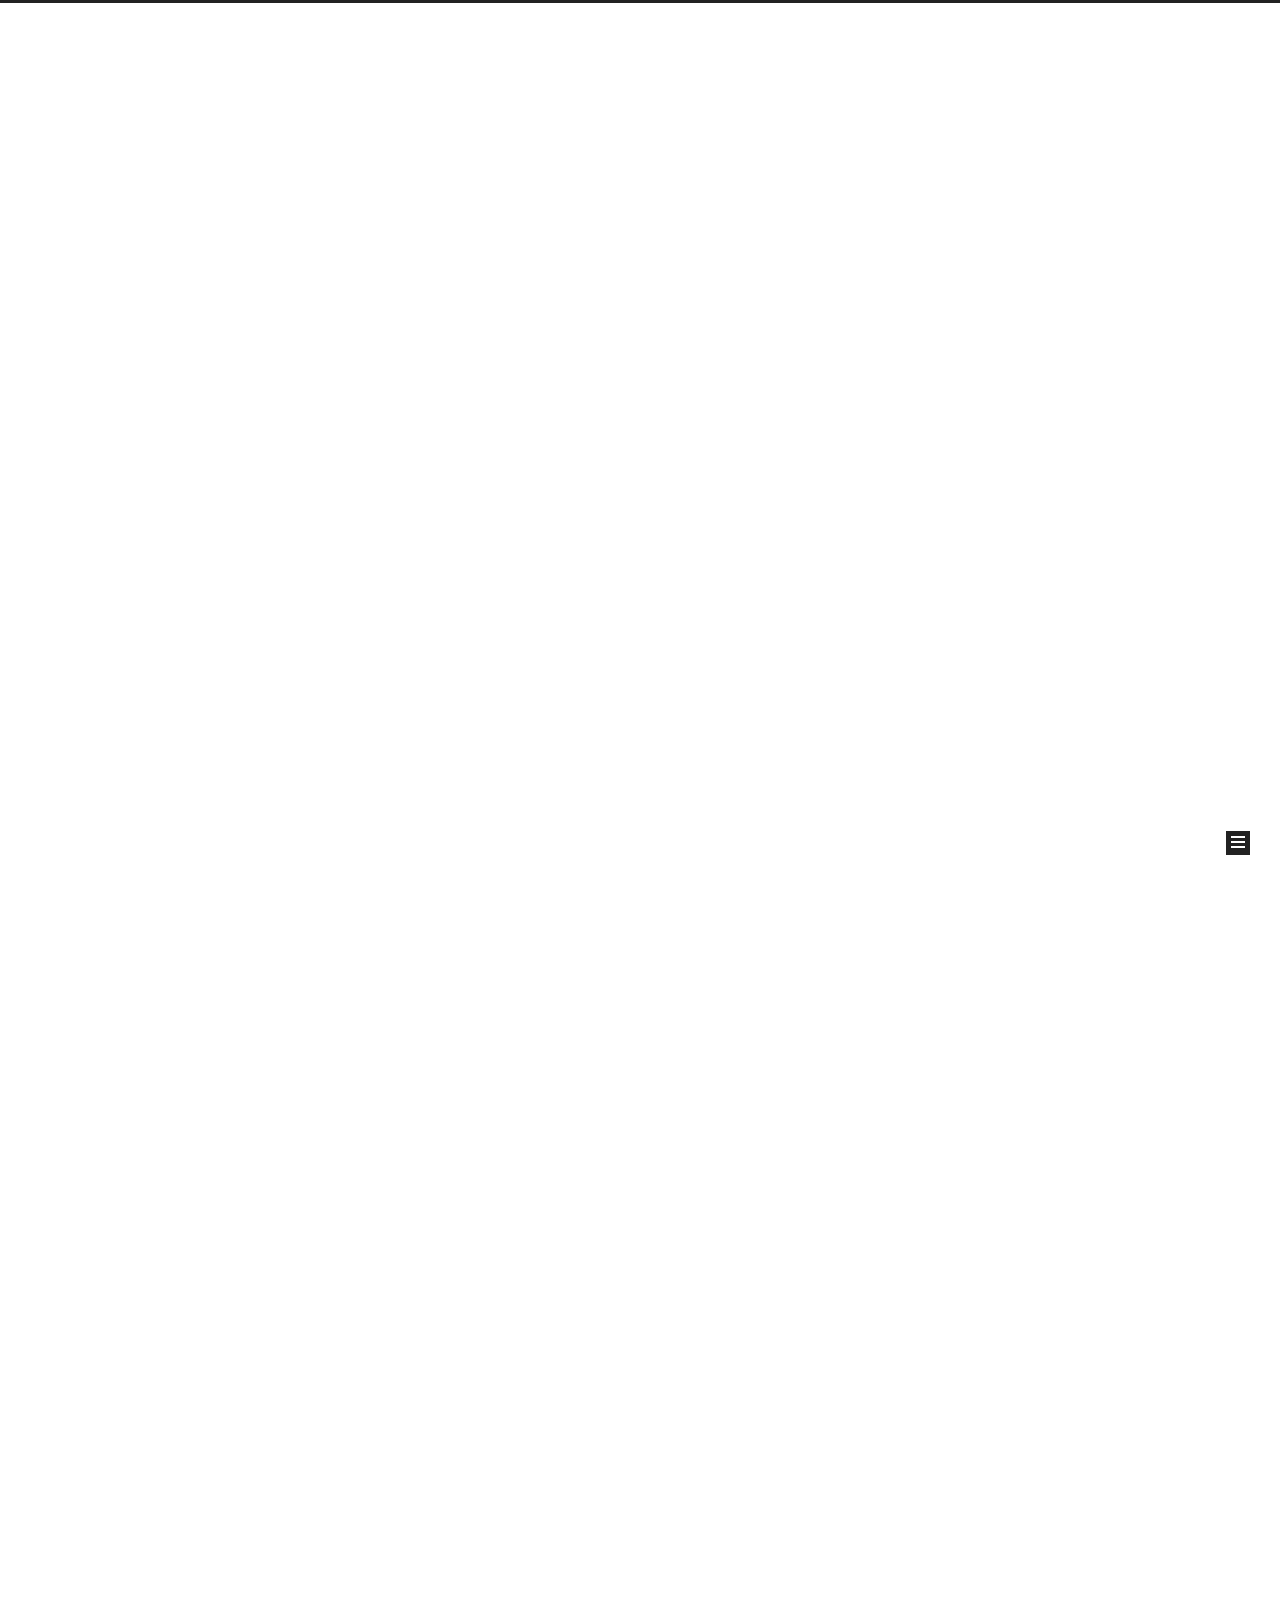
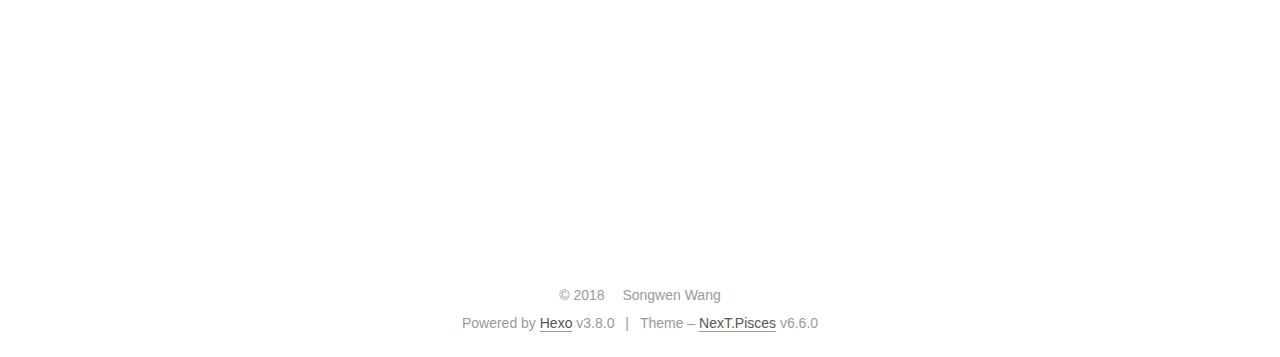
==== index.html @ d33f0f32 "Site updated: 2018-12-03 20:41:13" ====
<!DOCTYPE html>












  


<html class="theme-next pisces use-motion" lang="zh-Hans">
<head><meta name="generator" content="Hexo 3.8.0">
  <meta charset="UTF-8">
<meta http-equiv="X-UA-Compatible" content="IE=edge">
<meta name="viewport" content="width=device-width, initial-scale=1, maximum-scale=2">
<meta name="theme-color" content="#222">












<meta http-equiv="Cache-Control" content="no-transform">
<meta http-equiv="Cache-Control" content="no-siteapp">






















<link href="/lib/font-awesome/css/font-awesome.min.css?v=4.6.2" rel="stylesheet" type="text/css">

<link href="/css/main.css?v=6.6.0" rel="stylesheet" type="text/css">


  <link rel="apple-touch-icon" sizes="180x180" href="/images/apple-touch-icon-next.png?v=6.6.0">


  <link rel="icon" type="image/png" sizes="32x32" href="/images/favicon-32x32-next.png?v=6.6.0">


  <link rel="icon" type="image/png" sizes="16x16" href="/images/favicon-16x16-next.png?v=6.6.0">


  <link rel="mask-icon" href="/images/logo.svg?v=6.6.0" color="#222">









<script type="text/javascript" id="hexo.configurations">
  var NexT = window.NexT || {};
  var CONFIG = {
    root: '/',
    scheme: 'Pisces',
    version: '6.6.0',
    sidebar: {"position":"left","display":"post","offset":12,"b2t":false,"scrollpercent":false,"onmobile":false},
    fancybox: false,
    fastclick: false,
    lazyload: false,
    tabs: true,
    motion: {"enable":true,"async":false,"transition":{"post_block":"fadeIn","post_header":"slideDownIn","post_body":"slideDownIn","coll_header":"slideLeftIn","sidebar":"slideUpIn"}},
    algolia: {
      applicationID: '',
      apiKey: '',
      indexName: '',
      hits: {"per_page":10},
      labels: {"input_placeholder":"Search for Posts","hits_empty":"We didn't find any results for the search: ${query}","hits_stats":"${hits} results found in ${time} ms"}
    }
  };
</script>


  




  <meta name="description" content="消融了那些不切实际的臆想，也接受了很多难以为继的现实">
<meta property="og:type" content="website">
<meta property="og:title" content="Wang.T">
<meta property="og:url" content="http://yoursite.com/index.html">
<meta property="og:site_name" content="Wang.T">
<meta property="og:description" content="消融了那些不切实际的臆想，也接受了很多难以为继的现实">
<meta property="og:locale" content="zh-Hans">
<meta name="twitter:card" content="summary">
<meta name="twitter:title" content="Wang.T">
<meta name="twitter:description" content="消融了那些不切实际的臆想，也接受了很多难以为继的现实">






  <link rel="canonical" href="http://yoursite.com/">



<script type="text/javascript" id="page.configurations">
  CONFIG.page = {
    sidebar: "",
  };
</script>

  <title>Wang.T</title>
  











  <noscript>
  <style type="text/css">
    .use-motion .motion-element,
    .use-motion .brand,
    .use-motion .menu-item,
    .sidebar-inner,
    .use-motion .post-block,
    .use-motion .pagination,
    .use-motion .comments,
    .use-motion .post-header,
    .use-motion .post-body,
    .use-motion .collection-title { opacity: initial; }

    .use-motion .logo,
    .use-motion .site-title,
    .use-motion .site-subtitle {
      opacity: initial;
      top: initial;
    }

    .use-motion {
      .logo-line-before i { left: initial; }
      .logo-line-after i { right: initial; }
    }
  </style>
</noscript>

</head>

<body itemscope="" itemtype="http://schema.org/WebPage" lang="zh-Hans">

  
  
    
  

  <div class="container sidebar-position-left 
  page-home">
    <div class="headband"></div>

    <header id="header" class="header" itemscope="" itemtype="http://schema.org/WPHeader">
      <div class="header-inner"><div class="site-brand-wrapper">
  <div class="site-meta ">
    

    <div class="custom-logo-site-title">
      <a href="/" class="brand" rel="start">
        <span class="logo-line-before"><i></i></span>
        <span class="site-title">Wang.T</span>
        <span class="logo-line-after"><i></i></span>
      </a>
    </div>
    
  </div>

  <div class="site-nav-toggle">
    <button aria-label="Toggle navigation bar">
      <span class="btn-bar"></span>
      <span class="btn-bar"></span>
      <span class="btn-bar"></span>
    </button>
  </div>
</div>



<nav class="site-nav">
  
    <ul id="menu" class="menu">
      
        
        
        
          
          <li class="menu-item menu-item-home menu-item-active">

    
    
    
      
    

    

    <a href="/" rel="section"><i class="menu-item-icon fa fa-fw fa-home"></i> <br>Home</a>

  </li>
        
        
        
          
          <li class="menu-item menu-item-tags">

    
    
    
      
    

    

    <a href="/tags/" rel="section"><i class="menu-item-icon fa fa-fw fa-tags"></i> <br>Tags</a>

  </li>
        
        
        
          
          <li class="menu-item menu-item-categories">

    
    
    
      
    

    

    <a href="/categories/" rel="section"><i class="menu-item-icon fa fa-fw fa-th"></i> <br>Categories</a>

  </li>
        
        
        
          
          <li class="menu-item menu-item-archives">

    
    
    
      
    

    

    <a href="/archives/" rel="section"><i class="menu-item-icon fa fa-fw fa-archive"></i> <br>Archives</a>

  </li>

      
      
    </ul>
  

  

  
</nav>



  



</div>
    </header>

    


    <main id="main" class="main">
      <div class="main-inner">
        <div class="content-wrap">
          
            

          
          <div id="content" class="content">
            
  <section id="posts" class="posts-expand">
    
      

  

  
  
  

  

  <article class="post post-type-normal" itemscope="" itemtype="http://schema.org/Article">
  
  
  
  <div class="post-block">
    <link itemprop="mainEntityOfPage" href="http://yoursite.com/2018/12/03/翻转字符串里面的单词/">

    <span hidden itemprop="author" itemscope="" itemtype="http://schema.org/Person">
      <meta itemprop="name" content="Songwen Wang">
      <meta itemprop="description" content="消融了那些不切实际的臆想，也接受了很多难以为继的现实">
      <meta itemprop="image" content="/images/avatar.gif">
    </span>

    <span hidden itemprop="publisher" itemscope="" itemtype="http://schema.org/Organization">
      <meta itemprop="name" content="Wang.T">
    </span>

    
      <header class="post-header">

        
        
          <h1 class="post-title" itemprop="name headline">
                
                
                <a href="/2018/12/03/翻转字符串里面的单词/" class="post-title-link" itemprop="http://yoursite.com/index.html">翻转字符串里面的单词</a>
              
            
          </h1>
        

        <div class="post-meta">
          <span class="post-time">

            
            
            

            
              <span class="post-meta-item-icon">
                <i class="fa fa-calendar-o"></i>
              </span>
              
                <span class="post-meta-item-text">Posted on</span>
              

              
                
              

              <time title="Created: 2018-12-03 20:05:22 / Modified: 20:09:41" itemprop="dateCreated datePublished" datetime="2018-12-03T20:05:22+08:00">2018-12-03</time>
            

            
              

              
            
          </span>

          

          
            
          

          
          

          

          

          

        </div>
      </header>
    

    
    
    
    <div class="post-body" itemprop="articleBody">

      
      

      
        
          
            <p><strong>给定一个字符串，逐个翻转字符串中的每个单词。</strong></p>
<p><strong>示例:</strong>  </p>
<figure class="highlight plain"><table><tr><td class="gutter"><pre><span class="line">1</span><br><span class="line">2</span><br></pre></td><td class="code"><pre><span class="line">输入: &quot;the sky is blue&quot;.</span><br><span class="line">输出: &quot;blue is sky the&quot;.</span><br></pre></td></tr></table></figure>
<p><strong>说明:</strong></p>
<ul>
<li>无空格字符构成一个单词。</li>
<li>输入字符串可以在前面或者后面包含多余的空格，但是反转后的字符不能包括。</li>
<li>如果两个单词间有多余的空格，将反转后单词间的空格减少到只含一个。</li>
</ul>
<h4 id="题目分析："><a href="#题目分析：" class="headerlink" title="题目分析："></a>题目分析：</h4><p><strong>将字符串里面的单词翻转，并去除多余的空格；可以使用split()函数将字符串中的字符按空格“ ”分隔，然后从字符串的尾部开始将一个个单词加入新字符串中，并在每个单词之间加入空格。</strong></p>
<h4 id="代码实现"><a href="#代码实现" class="headerlink" title="代码实现:"></a>代码实现:</h4><figure class="highlight java"><table><tr><td class="gutter"><pre><span class="line">1</span><br><span class="line">2</span><br><span class="line">3</span><br><span class="line">4</span><br><span class="line">5</span><br><span class="line">6</span><br><span class="line">7</span><br><span class="line">8</span><br><span class="line">9</span><br><span class="line">10</span><br><span class="line">11</span><br><span class="line">12</span><br><span class="line">13</span><br><span class="line">14</span><br><span class="line">15</span><br><span class="line">16</span><br><span class="line">17</span><br><span class="line">18</span><br></pre></td><td class="code"><pre><span class="line"><span class="function"><span class="keyword">public</span> String <span class="title">reverseWords</span><span class="params">(String s)</span> </span>&#123;</span><br><span class="line">    <span class="keyword">if</span> (s == <span class="keyword">null</span> || s.length() == <span class="number">0</span>)</span><br><span class="line">        <span class="keyword">return</span> <span class="string">""</span>;</span><br><span class="line"></span><br><span class="line">    String[] string = s.split(<span class="string">" "</span>);</span><br><span class="line">    String res = <span class="string">""</span>;</span><br><span class="line"></span><br><span class="line">    <span class="keyword">for</span> (<span class="keyword">int</span> i = string.length - <span class="number">1</span>; i &gt;= <span class="number">0</span>; i--) &#123;</span><br><span class="line">        <span class="keyword">if</span> (!string[i].equals(<span class="string">""</span>))&#123;</span><br><span class="line">            <span class="keyword">if</span> (res.length() &gt; <span class="number">0</span>)&#123;</span><br><span class="line">                res += <span class="string">" "</span>;</span><br><span class="line">            &#125;</span><br><span class="line">            res += string[i];</span><br><span class="line">        &#125;</span><br><span class="line">    &#125;</span><br><span class="line"></span><br><span class="line">    <span class="keyword">return</span> res;</span><br><span class="line">&#125;</span><br></pre></td></tr></table></figure>
<h4 id="主函数："><a href="#主函数：" class="headerlink" title="主函数："></a>主函数：</h4><figure class="highlight java"><table><tr><td class="gutter"><pre><span class="line">1</span><br><span class="line">2</span><br><span class="line">3</span><br><span class="line">4</span><br><span class="line">5</span><br><span class="line">6</span><br></pre></td><td class="code"><pre><span class="line"><span class="function"><span class="keyword">public</span> <span class="keyword">static</span> <span class="keyword">void</span> <span class="title">main</span><span class="params">(String[] args)</span> </span>&#123;</span><br><span class="line">    S2 s = <span class="keyword">new</span> S2();</span><br><span class="line">    String string = <span class="string">"the sky is blue"</span>;</span><br><span class="line">    String res = s.reverseWords(string);</span><br><span class="line">    System.out.println(res);</span><br><span class="line">&#125;</span><br></pre></td></tr></table></figure>
<h4 id="运行结果："><a href="#运行结果：" class="headerlink" title="运行结果："></a>运行结果：</h4><p><strong>blue is sky the</strong></p>

          
        
      
    </div>

    

    
    
    

    

    
       
    
    

    

    <footer class="post-footer">
      

      

      

      
      
        <div class="post-eof"></div>
      
    </footer>
  </div>
  
  
  
  </article>


    
  </section>

  


          </div>
          

        </div>
        
          
  
  <div class="sidebar-toggle">
    <div class="sidebar-toggle-line-wrap">
      <span class="sidebar-toggle-line sidebar-toggle-line-first"></span>
      <span class="sidebar-toggle-line sidebar-toggle-line-middle"></span>
      <span class="sidebar-toggle-line sidebar-toggle-line-last"></span>
    </div>
  </div>

  <aside id="sidebar" class="sidebar">
    
    <div class="sidebar-inner">

      

      

      <section class="site-overview-wrap sidebar-panel sidebar-panel-active">
        <div class="site-overview">
          <div class="site-author motion-element" itemprop="author" itemscope="" itemtype="http://schema.org/Person">
            
              <p class="site-author-name" itemprop="name">Songwen Wang</p>
              <p class="site-description motion-element" itemprop="description">消融了那些不切实际的臆想，也接受了很多难以为继的现实</p>
          </div>

          
            <nav class="site-state motion-element">
              
                <div class="site-state-item site-state-posts">
                
                  <a href="/archives/">
                
                    <span class="site-state-item-count">1</span>
                    <span class="site-state-item-name">posts</span>
                  </a>
                </div>
              

              

              
            </nav>
          

          

          

          

          
          

          
            
          
          

        </div>
      </section>

      

      

    </div>
  </aside>


        
      </div>
    </main>

    <footer id="footer" class="footer">
      <div class="footer-inner">
        <div class="copyright">&copy; <span itemprop="copyrightYear">2018</span>
  <span class="with-love" id="animate">
    <i class="fa fa-user"></i>
  </span>
  <span class="author" itemprop="copyrightHolder">Songwen Wang</span>

  

  
</div>


  <div class="powered-by">Powered by <a href="https://hexo.io" class="theme-link" rel="noopener" target="_blank">Hexo</a> v3.8.0</div>



  <span class="post-meta-divider">|</span>



  <div class="theme-info">Theme – <a href="https://theme-next.org" class="theme-link" rel="noopener" target="_blank">NexT.Pisces</a> v6.6.0</div>




        








        
      </div>
    </footer>

    
      <div class="back-to-top">
        <i class="fa fa-arrow-up"></i>
        
      </div>
    

    
	
    

    
  </div>

  

<script type="text/javascript">
  if (Object.prototype.toString.call(window.Promise) !== '[object Function]') {
    window.Promise = null;
  }
</script>


























  
  
    <script type="text/javascript" src="/lib/jquery/index.js?v=2.1.3"></script>
  

  
  
    <script type="text/javascript" src="/lib/velocity/velocity.min.js?v=1.2.1"></script>
  

  
  
    <script type="text/javascript" src="/lib/velocity/velocity.ui.min.js?v=1.2.1"></script>
  


  


  <script type="text/javascript" src="/js/src/utils.js?v=6.6.0"></script>

  <script type="text/javascript" src="/js/src/motion.js?v=6.6.0"></script>



  
  


  <script type="text/javascript" src="/js/src/affix.js?v=6.6.0"></script>

  <script type="text/javascript" src="/js/src/schemes/pisces.js?v=6.6.0"></script>



  

  


  <script type="text/javascript" src="/js/src/bootstrap.js?v=6.6.0"></script>



  



  










  





  

  

  

  

  

  
  

  

  

  

  

  

  

</body>
</html>
---- css/main.css ----
/* normalize.css v3.0.2 | MIT License | git.io/normalize */
html {
  font-family: sans-serif; /* 1 */
  -ms-text-size-adjust: 100%; /* 2 */
  -webkit-text-size-adjust: 100%; /* 2 */
}
body {
  margin: 0;
}
article,
aside,
details,
figcaption,
figure,
footer,
header,
hgroup,
main,
menu,
nav,
section,
summary {
  display: block;
}
audio,
canvas,
progress,
video {
  display: inline-block; /* 1 */
  vertical-align: baseline; /* 2 */
}
audio:not([controls]) {
  display: none;
  height: 0;
}
[hidden],
template {
  display: none;
}
a {
  background-color: transparent;
}
a:active,
a:hover {
  outline: 0;
}
abbr[title] {
  border-bottom: 1px dotted;
}
b,
strong {
  font-weight: bold;
}
dfn {
  font-style: italic;
}
h1 {
  font-size: 2em;
  margin: 0.67em 0;
}
mark {
  background: #ff0;
  color: #000;
}
small {
  font-size: 80%;
}
sub,
sup {
  font-size: 75%;
  line-height: 0;
  position: relative;
  vertical-align: baseline;
}
sup {
  top: -0.5em;
}
sub {
  bottom: -0.25em;
}
img {
  border: 0;
}
svg:not(:root) {
  overflow: hidden;
}
figure {
  margin: 1em 40px;
}
hr {
  -moz-box-sizing: content-box;
  box-sizing: content-box;
  height: 0;
}
pre {
  overflow: auto;
}
code,
kbd,
pre,
samp {
  font-family: monospace, monospace;
  font-size: 1em;
}
button,
input,
optgroup,
select,
textarea {
  color: inherit; /* 1 */
  font: inherit; /* 2 */
  margin: 0; /* 3 */
}
button {
  overflow: visible;
}
button,
select {
  text-transform: none;
}
button,
html input[type="button"],
input[type="reset"],
input[type="submit"] {
  -webkit-appearance: button; /* 2 */
  cursor: pointer; /* 3 */
}
button[disabled],
html input[disabled] {
  cursor: default;
}
button::-moz-focus-inner,
input::-moz-focus-inner {
  border: 0;
  padding: 0;
}
input {
  line-height: normal;
}
input[type="checkbox"],
input[type="radio"] {
  box-sizing: border-box; /* 1 */
  padding: 0; /* 2 */
}
input[type="number"]::-webkit-inner-spin-button,
input[type="number"]::-webkit-outer-spin-button {
  height: auto;
}
input[type="search"] {
  -webkit-appearance: textfield; /* 1 */
  -moz-box-sizing: content-box;
  -webkit-box-sizing: content-box; /* 2 */
  box-sizing: content-box;
}
input[type="search"]::-webkit-search-cancel-button,
input[type="search"]::-webkit-search-decoration {
  -webkit-appearance: none;
}
fieldset {
  border: 1px solid #c0c0c0;
  margin: 0 2px;
  padding: 0.35em 0.625em 0.75em;
}
legend {
  border: 0; /* 1 */
  padding: 0; /* 2 */
}
textarea {
  overflow: auto;
}
optgroup {
  font-weight: bold;
}
table {
  border-collapse: collapse;
  border-spacing: 0;
}
td,
th {
  padding: 0;
}
::selection {
  background: #262a30;
  color: #fff;
}
body {
  position: relative;
  font-family: 'Lato', "PingFang SC", "Microsoft YaHei", sans-serif;
  font-size: 14px;
  line-height: 2;
  color: #555;
  background: #fff;
}
@media (max-width: 767px) {
  body {
    padding-right: 0 !important;
  }
}
@media (min-width: 768px) and (max-width: 991px) {
  body {
    padding-right: 0 !important;
  }
}
@media (min-width: 1200px) {
  body {
    font-size: 16px;
  }
}
h1,
h2,
h3,
h4,
h5,
h6 {
  margin: 0;
  padding: 0;
  font-weight: bold;
  line-height: 1.5;
  font-family: 'Lato', "PingFang SC", "Microsoft YaHei", sans-serif;
}
h1,
h2,
h3,
h4,
h5,
h6 {
  margin: 20px 0 15px;
}
h1 {
  font-size: 22px;
}
@media (max-width: 767px) {
  h1 {
    font-size: 18px;
  }
}
h2 {
  font-size: 20px;
}
@media (max-width: 767px) {
  h2 {
    font-size: 16px;
  }
}
h3 {
  font-size: 18px;
}
@media (max-width: 767px) {
  h3 {
    font-size: 14px;
  }
}
h4 {
  font-size: 16px;
}
@media (max-width: 767px) {
  h4 {
    font-size: 12px;
  }
}
h5 {
  font-size: 14px;
}
@media (max-width: 767px) {
  h5 {
    font-size: 10px;
  }
}
h6 {
  font-size: 12px;
}
@media (max-width: 767px) {
  h6 {
    font-size: 8px;
  }
}
p {
  margin: 0 0 20px 0;
}
a,
span.exturl {
  overflow-wrap: break-word;
  word-wrap: break-word;
  background-color: transparent;
  color: #555;
  text-decoration: none;
  outline: none;
  border-bottom: 1px solid #999;
  cursor: pointer;
}
a:hover,
span.exturl:hover {
  color: #222;
  border-bottom-color: #222;
}
blockquote {
  margin: 0;
  padding: 0;
}
img {
  display: block;
  margin: auto;
  max-width: 100%;
  height: auto;
}
hr {
  margin: 40px 0;
  height: 3px;
  border: none;
  background-color: #ddd;
  background-image: repeating-linear-gradient(-45deg, #fff, #fff 4px, transparent 4px, transparent 8px);
}
blockquote {
  padding: 0 15px;
  color: #666;
  border-left: 4px solid #ddd;
}
blockquote cite::before {
  content: "-";
  padding: 0 5px;
}
dt {
  font-weight: 700;
}
dd {
  margin: 0;
  padding: 0;
}
kbd {
  border: 1px solid #ccc;
  border-radius: 0.2em;
  box-shadow: 0.1em 0.1em 0.2em rgba(0,0,0,0.1);
  background-color: #f9f9f9;
  font-family: inherit;
  background-image: -webkit-linear-gradient(top, #eee, #fff, #eee);
  padding: 0.1em 0.3em;
  white-space: nowrap;
}
.text-left {
  text-align: left;
}
.text-center {
  text-align: center;
}
.text-right {
  text-align: right;
}
.text-justify {
  text-align: justify;
}
.text-nowrap {
  white-space: nowrap;
}
.text-lowercase {
  text-transform: lowercase;
}
.text-uppercase {
  text-transform: uppercase;
}
.text-capitalize {
  text-transform: capitalize;
}
.center-block {
  display: block;
  margin-left: auto;
  margin-right: auto;
}
.clearfix:before,
.clearfix:after {
  content: " ";
  display: table;
}
.clearfix:after {
  clear: both;
}
.pullquote {
  width: 45%;
}
.pullquote.left {
  float: left;
  margin-left: 5px;
  margin-right: 10px;
}
.pullquote.right {
  float: right;
  margin-left: 10px;
  margin-right: 5px;
}
.affix.affix.affix {
  position: fixed;
}
.translation {
  margin-top: -20px;
  font-size: 14px;
  color: #999;
}
.scrollbar-measure {
  width: 100px;
  height: 100px;
  overflow: scroll;
  position: absolute;
  top: -9999px;
}
.use-motion .motion-element {
  opacity: 0;
}
table {
  margin: 20px 0;
  width: 100%;
  border-collapse: collapse;
  border-spacing: 0;
  border: 1px solid #ddd;
  font-size: 14px;
  word-break: break-all;
}
table>tbody>tr:nth-of-type(odd) {
  background-color: #f9f9f9;
}
table>tbody>tr:hover {
  background-color: #f5f5f5;
}
caption,
th,
td {
  padding: 8px;
  text-align: left;
  vertical-align: middle;
  font-weight: normal;
}
th,
td {
  border-bottom: 3px solid #ddd;
  border-right: 1px solid #eee;
}
th {
  padding-bottom: 10px;
  font-weight: 700;
}
td {
  border-bottom-width: 1px;
}
html,
body {
  height: 100%;
}
.container {
  position: relative;
  min-height: 100%;
}
.header-inner {
  margin: 0 auto;
  padding: 100px 0 70px;
  width: 700px;
}
@media (min-width: 1200px) {
  .container .header-inner {
    width: 800px;
  }
}
@media (min-width: 1600px) {
  .container .header-inner {
    width: 900px;
  }
}
.main {
  padding-bottom: 150px;
}
.main-inner {
  margin: 0 auto;
  width: 700px;
}
@media (min-width: 1200px) {
  .container .main-inner {
    width: 800px;
  }
}
@media (min-width: 1600px) {
  .container .main-inner {
    width: 900px;
  }
}
.footer {
  position: absolute;
  left: 0;
  bottom: 0;
  width: 100%;
  min-height: 50px;
}
.footer-inner {
  box-sizing: border-box;
  margin: 20px auto;
  width: 700px;
}
@media (min-width: 1200px) {
  .container .footer-inner {
    width: 800px;
  }
}
@media (min-width: 1600px) {
  .container .footer-inner {
    width: 900px;
  }
}
pre,
.highlight {
  overflow: auto;
  margin: 20px 0;
  padding: 0;
  font-size: 14px;
  color: #4d4d4c;
  background: #f7f7f7;
  line-height: 1.6;
}
pre,
code {
  font-family: consolas, Menlo, "PingFang SC", "Microsoft YaHei", monospace;
}
code {
  overflow-wrap: break-word;
  word-wrap: break-word;
  padding: 2px 4px;
  color: #555;
  background: #eee;
  border-radius: 3px;
  font-size: 14px;
}
pre {
  padding: 10px;
}
pre code {
  padding: 0;
  color: #4d4d4c;
  background: none;
  text-shadow: none;
}
.highlight {
  border-radius: 1px;
}
.highlight pre {
  border: none;
  margin: 0;
  padding: 10px 0;
}
.highlight table {
  margin: 0;
  width: auto;
  border: none;
}
.highlight td {
  border: none;
  padding: 0;
}
.highlight figcaption {
  font-size: 1em;
  color: #4d4d4c;
  line-height: 1em;
  margin-bottom: 1em;
  margin: 0em;
  padding: 0.5em;
  background: #eee;
  border-bottom: 1px solid #e9e9e9;
}
.highlight figcaption:before,
.highlight figcaption:after {
  content: " ";
  display: table;
}
.highlight figcaption:after {
  clear: both;
}
.highlight figcaption a {
  float: right;
  color: #4d4d4c;
}
.highlight figcaption a:hover {
  border-bottom-color: #4d4d4c;
}
.highlight .gutter pre {
  padding-left: 10px;
  padding-right: 10px;
  color: #869194;
  text-align: right;
  background-color: #eff2f3;
}
.highlight .code pre {
  width: 100%;
  padding-left: 10px;
  padding-right: 10px;
  background-color: #f7f7f7;
}
.highlight .line {
  height: 20px;
}
.gutter {
  -webkit-user-select: none;
  -moz-user-select: none;
  -ms-user-select: none;
  user-select: none;
}
.gist table {
  width: auto;
}
.gist table td {
  border: none;
}
pre .deletion {
  background: #fdd;
}
pre .addition {
  background: #dfd;
}
pre .meta {
  color: #8959a8;
}
pre .comment {
  color: #8e908c;
}
pre .variable,
pre .attribute,
pre .tag,
pre .regexp,
pre .ruby .constant,
pre .xml .tag .title,
pre .xml .pi,
pre .xml .doctype,
pre .html .doctype,
pre .css .id,
pre .css .class,
pre .css .pseudo {
  color: #c82829;
}
pre .number,
pre .preprocessor,
pre .built_in,
pre .literal,
pre .params,
pre .constant,
pre .command {
  color: #f5871f;
}
pre .ruby .class .title,
pre .css .rules .attribute,
pre .string,
pre .value,
pre .inheritance,
pre .header,
pre .ruby .symbol,
pre .xml .cdata,
pre .special,
pre .number,
pre .formula {
  color: #718c00;
}
pre .title,
pre .css .hexcolor {
  color: #3e999f;
}
pre .function,
pre .python .decorator,
pre .python .title,
pre .ruby .function .title,
pre .ruby .title .keyword,
pre .perl .sub,
pre .javascript .title,
pre .coffeescript .title {
  color: #4271ae;
}
pre .keyword,
pre .javascript .function {
  color: #8959a8;
}
.posts-expand .post-body img.full-image {
  border: none;
}
.blockquote-center,
.page-home .post-type-quote blockquote,
.page-post-detail .post-type-quote blockquote {
  position: relative;
  margin: 40px 0;
  padding: 0;
  border-left: none;
  text-align: center;
}
.blockquote-center::before,
.page-home .post-type-quote blockquote::before,
.page-post-detail .post-type-quote blockquote::before,
.blockquote-center::after,
.page-home .post-type-quote blockquote::after,
.page-post-detail .post-type-quote blockquote::after {
  position: absolute;
  content: ' ';
  display: block;
  width: 100%;
  height: 24px;
  opacity: 0.2;
  background-repeat: no-repeat;
  background-position: 0 -6px;
  background-size: 22px 22px;
}
.blockquote-center::before,
.page-home .post-type-quote blockquote::before,
.page-post-detail .post-type-quote blockquote::before {
  top: -20px;
  background-image: url("../images/quote-l.svg");
  border-top: 1px solid #ccc;
}
.blockquote-center::after,
.page-home .post-type-quote blockquote::after,
.page-post-detail .post-type-quote blockquote::after {
  bottom: -20px;
  background-image: url("../images/quote-r.svg");
  border-bottom: 1px solid #ccc;
  background-position: 100% 8px;
}
.blockquote-center p,
.page-home .post-type-quote blockquote p,
.page-post-detail .post-type-quote blockquote p,
.blockquote-center div,
.page-home .post-type-quote blockquote div,
.page-post-detail .post-type-quote blockquote div {
  text-align: center;
}
.post .post-body .group-picture img {
  box-sizing: border-box;
  padding: 0 3px;
  border: none;
}
.post .group-picture-row {
  overflow: hidden;
  margin-top: 6px;
}
.post .group-picture-row:first-child {
  margin-top: 0;
}
.post .group-picture-column {
  float: left;
}
.page-post-detail .post-body .group-picture-column {
  float: none;
  margin-top: 10px;
  width: auto !important;
}
.page-post-detail .post-body .group-picture-column img {
  margin: 0 auto;
}
.page-archive .group-picture-container {
  overflow: hidden;
}
.page-archive .group-picture-row {
  float: left;
}
.page-archive .group-picture-row:first-child {
  margin-top: 6px;
}
.page-archive .group-picture-column {
  max-width: 150px;
  max-height: 150px;
}
.post-body .note {
  position: relative;
  padding: 15px;
  margin-bottom: 20px;
  border: 1px solid #eee;
  border-left-width: 5px;
  border-radius: 3px;
}
.post-body .note h2,
.post-body .note h3,
.post-body .note h4,
.post-body .note h5,
.post-body .note h6 {
  margin-top: 0;
  margin-bottom: 0;
  border-bottom: initial;
  padding-top: 0 !important;
}
.post-body .note p:first-child,
.post-body .note ul:first-child,
.post-body .note ol:first-child,
.post-body .note table:first-child,
.post-body .note pre:first-child,
.post-body .note blockquote:first-child {
  margin-top: 0;
}
.post-body .note p:last-child,
.post-body .note ul:last-child,
.post-body .note ol:last-child,
.post-body .note table:last-child,
.post-body .note pre:last-child,
.post-body .note blockquote:last-child {
  margin-bottom: 0;
}
.post-body .note.default {
  border-left-color: #777;
}
.post-body .note.default h2,
.post-body .note.default h3,
.post-body .note.default h4,
.post-body .note.default h5,
.post-body .note.default h6 {
  color: #777;
}
.post-body .note.primary {
  border-left-color: #6f42c1;
}
.post-body .note.primary h2,
.post-body .note.primary h3,
.post-body .note.primary h4,
.post-body .note.primary h5,
.post-body .note.primary h6 {
  color: #6f42c1;
}
.post-body .note.info {
  border-left-color: #428bca;
}
.post-body .note.info h2,
.post-body .note.info h3,
.post-body .note.info h4,
.post-body .note.info h5,
.post-body .note.info h6 {
  color: #428bca;
}
.post-body .note.success {
  border-left-color: #5cb85c;
}
.post-body .note.success h2,
.post-body .note.success h3,
.post-body .note.success h4,
.post-body .note.success h5,
.post-body .note.success h6 {
  color: #5cb85c;
}
.post-body .note.warning {
  border-left-color: #f0ad4e;
}
.post-body .note.warning h2,
.post-body .note.warning h3,
.post-body .note.warning h4,
.post-body .note.warning h5,
.post-body .note.warning h6 {
  color: #f0ad4e;
}
.post-body .note.danger {
  border-left-color: #d9534f;
}
.post-body .note.danger h2,
.post-body .note.danger h3,
.post-body .note.danger h4,
.post-body .note.danger h5,
.post-body .note.danger h6 {
  color: #d9534f;
}
.post-body .label {
  display: inline;
  padding: 0 2px;
  white-space: nowrap;
}
.post-body .label.default {
  background-color: #f0f0f0;
}
.post-body .label.primary {
  background-color: #efe6f7;
}
.post-body .label.info {
  background-color: #e5f2f8;
}
.post-body .label.success {
  background-color: #e7f4e9;
}
.post-body .label.warning {
  background-color: #fcf6e1;
}
.post-body .label.danger {
  background-color: #fae8eb;
}
.post-body .tabs {
  position: relative;
  display: block;
  margin-bottom: 20px;
  padding-top: 10px;
}
.post-body .tabs ul.nav-tabs {
  margin: 0;
  padding: 0;
  display: flex;
  margin-bottom: -1px;
}
@media (max-width: 413px) {
  .post-body .tabs ul.nav-tabs {
    display: block;
    margin-bottom: 5px;
  }
}
.post-body .tabs ul.nav-tabs li.tab {
  list-style-type: none !important;
  margin: 0 0.25em 0 0;
  border-top: 3px solid transparent;
  border-left: 1px solid transparent;
  border-right: 1px solid transparent;
}
@media (max-width: 413px) {
  .post-body .tabs ul.nav-tabs li.tab {
    margin: initial;
    border-top: 1px solid transparent;
    border-left: 3px solid transparent;
    border-right: 1px solid transparent;
    border-bottom: 1px solid transparent;
  }
}
.post-body .tabs ul.nav-tabs li.tab a {
  outline: 0;
  border-bottom: initial;
  display: block;
  line-height: 1.8em;
  padding: 0.25em 0.75em;
  transition-duration: 0.2s;
  transition-timing-function: ease-out;
  transition-delay: 0s;
}
.post-body .tabs ul.nav-tabs li.tab a i {
  width: 1.285714285714286em;
}
.post-body .tabs ul.nav-tabs li.tab.active {
  border-top: 3px solid #fc6423;
  border-left: 1px solid #ddd;
  border-right: 1px solid #ddd;
  background-color: #fff;
}
@media (max-width: 413px) {
  .post-body .tabs ul.nav-tabs li.tab.active {
    border-top: 1px solid #ddd;
    border-left: 3px solid #fc6423;
    border-right: 1px solid #ddd;
    border-bottom: 1px solid #ddd;
  }
}
.post-body .tabs ul.nav-tabs li.tab.active a {
  cursor: default;
  color: #555;
}
.post-body .tabs .tab-content {
  background-color: #fff;
}
.post-body .tabs .tab-content .tab-pane {
  border: 1px solid #ddd;
  padding: 20px 20px 0 20px;
}
.post-body .tabs .tab-content .tab-pane:not(.active) {
  display: none !important;
}
.post-body .tabs .tab-content .tab-pane.active {
  display: block !important;
}
.btn {
  display: inline-block;
  padding: 0 20px;
  font-size: 14px;
  color: #fff;
  background: #222;
  border: 2px solid #222;
  text-decoration: none;
  border-radius: 0;
  transition-property: background-color;
  transition-duration: 0.2s;
  transition-timing-function: ease-in-out;
  transition-delay: 0s;
  line-height: 2;
}
.btn:hover {
  border-color: #222;
  color: #222;
  background: #fff;
}
.btn +.btn {
  margin: 0 0 8px 8px;
}
.btn .fa-fw {
  width: 1.285714285714286em;
  text-align: left;
}
.btn-bar {
  display: block;
  width: 22px;
  height: 2px;
  background: #555;
  border-radius: 1px;
}
.btn-bar+.btn-bar {
  margin-top: 4px;
}
.pagination {
  margin: 120px 0 40px;
  text-align: center;
  border-top: 1px solid #eee;
}
.page-number-basic,
.pagination .prev,
.pagination .next,
.pagination .page-number,
.pagination .space {
  display: inline-block;
  position: relative;
  top: -1px;
  margin: 0 10px;
  padding: 0 11px;
}
@media (max-width: 767px) {
  .page-number-basic,
  .pagination .prev,
  .pagination .next,
  .pagination .page-number,
  .pagination .space {
    margin: 0 5px;
  }
}
.pagination .prev,
.pagination .next,
.pagination .page-number {
  border-bottom: 0;
  border-top: 1px solid #eee;
  transition-property: border-color;
  transition-duration: 0.2s;
  transition-timing-function: ease-in-out;
  transition-delay: 0s;
}
.pagination .prev:hover,
.pagination .next:hover,
.pagination .page-number:hover {
  border-top-color: #222;
}
.pagination .space {
  padding: 0;
  margin: 0;
}
.pagination .prev {
  margin-left: 0;
}
.pagination .next {
  margin-right: 0;
}
.pagination .page-number.current {
  color: #fff;
  background: #ccc;
  border-top-color: #ccc;
}
@media (max-width: 767px) {
  .pagination {
    border-top: none;
  }
  .pagination .prev,
  .pagination .next,
  .pagination .page-number {
    margin-bottom: 10px;
    border-top: 0;
    border-bottom: 1px solid #eee;
    padding: 0 10px;
  }
  .pagination .prev:hover,
  .pagination .next:hover,
  .pagination .page-number:hover {
    border-bottom-color: #222;
  }
}
.comments {
  margin: 60px 20px 0;
}
.tag-cloud {
  text-align: center;
}
.tag-cloud a {
  display: inline-block;
  margin: 10px;
}
.back-to-top {
  box-sizing: border-box;
  position: fixed;
  bottom: -100px;
  right: 30px;
  z-index: 1050;
  padding: 0 6px;
  width: 24px;
  background: #222;
  font-size: 12px;
  opacity: 1;
  color: #fff;
  cursor: pointer;
  text-align: center;
  -webkit-transform: translateZ(0);
  transition-property: bottom;
  transition-duration: 0.2s;
  transition-timing-function: ease-in-out;
  transition-delay: 0s;
}
@media (min-width: 768px) and (max-width: 991px) {
  .back-to-top {
    display: none !important;
  }
}
@media (max-width: 767px) {
  .back-to-top {
    display: none !important;
  }
}
.back-to-top.back-to-top-on {
  bottom: 19px;
}
.header {
  background: transparent;
}
.header-inner {
  position: relative;
}
.headband {
  height: 3px;
  background: #222;
}
.site-meta {
  margin: 0;
  text-align: center;
}
@media (max-width: 767px) {
  .site-meta {
    text-align: center;
  }
}
.brand {
  position: relative;
  display: inline-block;
  padding: 0 40px;
  color: #fff;
  background: #222;
  border-bottom: none;
}
.brand:hover {
  color: #fff;
}
.logo {
  display: inline-block;
  margin-right: 5px;
  line-height: 36px;
  vertical-align: top;
}
.site-title {
  display: inline-block;
  vertical-align: top;
  line-height: 36px;
  font-size: 20px;
  font-weight: normal;
  font-family: 'Lato', "PingFang SC", "Microsoft YaHei", sans-serif;
}
.site-subtitle {
  margin-top: 10px;
  font-size: 13px;
  color: #999;
}
.use-motion .brand {
  opacity: 0;
}
.use-motion .logo,
.use-motion .site-title,
.use-motion .site-subtitle {
  opacity: 0;
  position: relative;
  top: -10px;
}
.site-nav-toggle {
  display: none;
  position: absolute;
  top: 10px;
  left: 10px;
}
@media (max-width: 767px) {
  .site-nav-toggle {
    display: block;
  }
}
.site-nav-toggle button {
  margin-top: 2px;
  padding: 9px 10px;
  background: transparent;
  border: none;
}
@media (max-width: 767px) {
  .site-nav {
    display: none;
    margin: 0 -10px;
    padding: 0 10px;
    clear: both;
    border-top: 1px solid #ddd;
  }
}
@media (min-width: 768px) and (max-width: 991px) {
  .site-nav {
    display: block !important;
  }
}
@media (min-width: 992px) {
  .site-nav {
    display: block !important;
  }
}
.menu {
  margin-top: 20px;
  padding-left: 0;
  text-align: center;
}
.menu .menu-item {
  display: inline-block;
  margin: 0 10px;
  list-style: none;
}
@media screen and (max-width: 767px) {
  .menu .menu-item {
    margin-top: 10px;
  }
}
.menu .menu-item a,
.menu .menu-item span.exturl {
  display: block;
  font-size: 13px;
  line-height: inherit;
  border-bottom: 1px solid transparent;
  transition-property: border-color;
  transition-duration: 0.2s;
  transition-timing-function: ease-in-out;
  transition-delay: 0s;
}
.menu .menu-item a:hover,
.menu .menu-item span.exturl:hover {
  border-bottom-color: #222;
}
.menu .menu-item .fa {
  margin-right: 5px;
}
.use-motion .menu-item {
  opacity: 0;
}
.post-body {
  overflow-wrap: break-word;
  word-wrap: break-word;
  font-family: 'Lato', "PingFang SC", "Microsoft YaHei", sans-serif;
}
.post-body .exturl .fa {
  font-size: 14px;
  margin-left: 4px;
}
.post-body .fancybox img {
  display: block !important;
  margin: 0 auto;
  cursor: pointer;
  cursor: zoom-in;
  cursor: -webkit-zoom-in;
}
.post-body .image-caption,
.post-body .figure .caption {
  margin: -20px auto 15px;
  text-align: center;
  font-size: 14px;
  color: #999;
  font-weight: bold;
  line-height: 1;
}
.post-sticky-flag {
  display: inline-block;
  font-size: 16px;
  -ms-transform: rotate(30deg);
  -webkit-transform: rotate(30deg);
  -moz-transform: rotate(30deg);
  -ms-transform: rotate(30deg);
  -o-transform: rotate(30deg);
  transform: rotate(30deg);
}
.use-motion .post-block,
.use-motion .pagination,
.use-motion .comments {
  opacity: 0;
}
.use-motion .post-header {
  opacity: 0;
}
.use-motion .post-body {
  opacity: 0;
}
.use-motion .collection-title {
  opacity: 0;
}
.posts-expand {
  padding-top: 40px;
}
@media (max-width: 767px) {
  .posts-expand {
    margin: 0 20px;
  }
  .post-body pre .gutter pre {
    padding-right: 10px;
  }
  .post-body .highlight {
    margin-left: 0px;
    margin-right: 0px;
    padding: 0;
  }
  .post-body .highlight .gutter pre {
    padding-right: 10px;
  }
}
@media (min-width: 992px) {
  .posts-expand .post-body {
    text-align: justify;
  }
}
.posts-expand .post-body h2,
.posts-expand .post-body h3,
.posts-expand .post-body h4,
.posts-expand .post-body h5,
.posts-expand .post-body h6 {
  padding-top: 10px;
}
.posts-expand .post-body h2 .header-anchor,
.posts-expand .post-body h3 .header-anchor,
.posts-expand .post-body h4 .header-anchor,
.posts-expand .post-body h5 .header-anchor,
.posts-expand .post-body h6 .header-anchor {
  float: right;
  margin-left: 10px;
  color: #ccc;
  border-bottom-style: none;
  visibility: hidden;
}
.posts-expand .post-body h2 .header-anchor:hover,
.posts-expand .post-body h3 .header-anchor:hover,
.posts-expand .post-body h4 .header-anchor:hover,
.posts-expand .post-body h5 .header-anchor:hover,
.posts-expand .post-body h6 .header-anchor:hover {
  color: inherit;
}
.posts-expand .post-body h2:hover .header-anchor,
.posts-expand .post-body h3:hover .header-anchor,
.posts-expand .post-body h4:hover .header-anchor,
.posts-expand .post-body h5:hover .header-anchor,
.posts-expand .post-body h6:hover .header-anchor {
  visibility: visible;
}
.posts-expand .post-body ul li {
  list-style: circle;
}
.posts-expand .post-body img {
  box-sizing: border-box;
  margin: auto;
  padding: 3px;
  border: 1px solid #ddd;
}
.posts-expand .post-body .fancybox img {
  margin: 0 auto 25px;
}
.posts-expand .post-body img {
  margin: 0 auto 25px;
}
@media (max-width: 767px) {
  .posts-collapse {
    margin: 0 20px;
  }
  .posts-collapse .post-title,
  .posts-collapse .post-meta {
    display: block;
    width: auto;
    text-align: left;
  }
}
.posts-collapse {
  position: relative;
  z-index: 1010;
  margin-left: 55px;
}
.posts-collapse::after {
  content: " ";
  position: absolute;
  top: 20px;
  left: 0;
  margin-left: -2px;
  width: 4px;
  height: 100%;
  background: #f5f5f5;
  z-index: -1;
}
@media (max-width: 767px) {
  .posts-collapse {
    margin: 0 20px;
  }
}
.posts-collapse .collection-title {
  position: relative;
  margin: 60px 0;
}
.posts-collapse .collection-title h1,
.posts-collapse .collection-title h2 {
  margin-left: 20px;
}
.posts-collapse .collection-title small {
  color: #bbb;
  margin-left: 5px;
}
.posts-collapse .collection-title::before {
  content: " ";
  position: absolute;
  left: 0;
  top: 50%;
  margin-left: -4px;
  margin-top: -4px;
  width: 8px;
  height: 8px;
  background: #bbb;
  border-radius: 50%;
}
.posts-collapse .post {
  margin: 30px 0;
}
.posts-collapse .post-header {
  position: relative;
  transition-duration: 0.2s;
  transition-timing-function: ease-in-out;
  transition-delay: 0s;
  transition-property: border;
  border-bottom: 1px dashed #ccc;
}
.posts-collapse .post-header::before {
  content: " ";
  position: absolute;
  left: 0;
  top: 12px;
  width: 6px;
  height: 6px;
  margin-left: -4px;
  background: #bbb;
  border-radius: 50%;
  border: 1px solid #fff;
  transition-duration: 0.2s;
  transition-timing-function: ease-in-out;
  transition-delay: 0s;
  transition-property: background;
}
.posts-collapse .post-header:hover {
  border-bottom-color: #666;
}
.posts-collapse .post-header:hover::before {
  background: #222;
}
.posts-collapse .post-meta {
  position: absolute;
  font-size: 12px;
  left: 20px;
  top: 5px;
}
.posts-collapse .post-comments-count {
  display: none;
}
.posts-collapse .post-title {
  margin-left: 60px;
  font-size: 16px;
  font-weight: normal;
  line-height: inherit;
}
.posts-collapse .post-title::after {
  margin-left: 3px;
  opacity: 0.6;
}
.posts-collapse .post-title a,
.posts-collapse .post-title span.exturl {
  color: #666;
  border-bottom: none;
}
.page-home .post-type-quote .post-header,
.page-post-detail .post-type-quote .post-header,
.page-home .post-type-quote .post-tags,
.page-post-detail .post-type-quote .post-tags {
  display: none;
}
.posts-expand .post-title {
  overflow-wrap: break-word;
  word-wrap: break-word;
  text-align: center;
  font-weight: 400;
}
.posts-expand .post-title-link {
  display: inline-block;
  position: relative;
  color: #555;
  border-bottom: none;
  line-height: 1.2;
  vertical-align: top;
}
.posts-expand .post-title-link::before {
  content: "";
  position: absolute;
  width: 100%;
  height: 2px;
  bottom: 0;
  left: 0;
  background-color: #000;
  visibility: hidden;
  -webkit-transform: scaleX(0);
  -moz-transform: scaleX(0);
  -ms-transform: scaleX(0);
  -o-transform: scaleX(0);
  transform: scaleX(0);
  transition-duration: 0.2s;
  transition-timing-function: ease-in-out;
  transition-delay: 0s;
}
.posts-expand .post-title-link:hover::before {
  visibility: visible;
  -webkit-transform: scaleX(1);
  -moz-transform: scaleX(1);
  -ms-transform: scaleX(1);
  -o-transform: scaleX(1);
  transform: scaleX(1);
}
.posts-expand .post-title-link .fa {
  font-size: 20px;
  margin-left: 5px;
}
.posts-expand .post-meta {
  margin: 3px 0 60px 0;
  color: #999;
  font-family: 'Lato', "PingFang SC", "Microsoft YaHei", sans-serif;
  font-size: 12px;
  text-align: center;
}
.posts-expand .post-meta .post-category-list {
  display: inline-block;
  margin: 0;
  padding: 3px;
}
.posts-expand .post-meta .post-category-list-link {
  color: #999;
}
.posts-expand .post-meta .post-description {
  font-size: 14px;
  margin-top: 2px;
}
.posts-expand .post-meta time {
  border-bottom: 1px dashed #999;
  cursor: help;
}
.post-meta-divider {
  margin: 0 0.5em;
}
.post-meta-item-icon {
  margin-right: 3px;
}
@media (min-width: 768px) and (max-width: 991px) {
  .post-meta-item-icon {
    display: inline-block;
  }
}
@media (max-width: 767px) {
  .post-meta-item-icon {
    display: inline-block;
  }
}
@media (min-width: 768px) and (max-width: 991px) {
  .post-meta-item-text {
    display: none;
  }
}
@media (max-width: 767px) {
  .post-meta-item-text {
    display: none;
  }
}
.post-button {
  margin-top: 40px;
}
.posts-expand .post-tags {
  margin-top: 40px;
  text-align: center;
}
.posts-expand .post-tags a {
  display: inline-block;
  margin-right: 10px;
  font-size: 13px;
}
.post-nav {
  display: table;
  margin-top: 15px;
  width: 100%;
  border-top: 1px solid #eee;
}
.post-nav-divider {
  display: table-cell;
  width: 10%;
}
.post-nav-item {
  display: table-cell;
  padding: 10px 0 0 0;
  width: 45%;
  vertical-align: top;
}
.post-nav-item a {
  position: relative;
  display: block;
  line-height: 25px;
  font-size: 14px;
  color: #555;
  border-bottom: none;
}
.post-nav-item a:hover {
  color: #222;
  border-bottom: none;
}
.post-nav-item a:active {
  top: 2px;
}
.post-nav-item .fa {
  position: absolute;
  top: 8px;
  left: 0;
  font-size: 12px;
}
.post-nav-next a {
  padding-left: 15px;
}
.post-nav-prev {
  text-align: right;
}
.post-nav-prev a {
  padding-right: 15px;
}
.post-nav-prev .fa {
  right: 0;
  left: auto;
}
.posts-expand .post-eof {
  display: block;
  margin: 80px auto 60px;
  width: 8%;
  height: 1px;
  background: #ccc;
  text-align: center;
}
.post:last-child .post-eof.post-eof.post-eof {
  display: none;
}
.post-gallery {
  display: table;
  table-layout: fixed;
  width: 100%;
  border-collapse: separate;
}
.post-gallery-row {
  display: table-row;
}
.post-gallery .post-gallery-img {
  display: table-cell;
  text-align: center;
  vertical-align: middle;
  border: none;
}
.post-gallery .post-gallery-img img {
  max-width: 100%;
  max-height: 100%;
  border: none;
}
.fancybox-close,
.fancybox-close:hover {
  border: none;
}
.rtl.post-body p,
.rtl.post-body a,
.rtl.post-body h1,
.rtl.post-body h2,
.rtl.post-body h3,
.rtl.post-body h4,
.rtl.post-body h5,
.rtl.post-body h6,
.rtl.post-body li,
.rtl.post-body ul,
.rtl.post-body ol {
  direction: rtl;
  font-family: UKIJ Ekran;
}
.rtl.post-title {
  font-family: UKIJ Ekran;
}
.sidebar {
  position: fixed;
  right: 0;
  top: 0;
  bottom: 0;
  width: 0;
  z-index: 1040;
  box-shadow: inset 0 2px 6px #000;
  background: #222;
  -webkit-transform: translateZ(0);
}
.sidebar a,
.sidebar .exturl {
  color: #999;
  border-bottom-color: #555;
}
.sidebar a:hover,
.sidebar .exturl:hover {
  color: #eee;
}
@media (min-width: 768px) and (max-width: 991px) {
  .sidebar {
    display: none !important;
  }
}
@media (max-width: 767px) {
  .sidebar {
    display: none !important;
  }
}
.sidebar-inner {
  position: relative;
  padding: 20px 10px;
  color: #999;
  text-align: center;
}
.site-overview-wrap {
  overflow: hidden;
}
.site-overview {
  overflow-y: auto;
  overflow-x: hidden;
}
.sidebar-toggle {
  position: fixed;
  right: 30px;
  bottom: 45px;
  width: 14px;
  height: 14px;
  padding: 5px;
  background: #222;
  line-height: 0;
  z-index: 1050;
  cursor: pointer;
  -webkit-transform: translateZ(0);
}
@media (min-width: 768px) and (max-width: 991px) {
  .sidebar-toggle {
    display: none !important;
  }
}
@media (max-width: 767px) {
  .sidebar-toggle {
    display: none !important;
  }
}
.sidebar-toggle-line {
  position: relative;
  display: inline-block;
  vertical-align: top;
  height: 2px;
  width: 100%;
  background: #fff;
  margin-top: 3px;
}
.sidebar-toggle-line:first-child {
  margin-top: 0;
}
.site-author-image {
  display: block;
  margin: 0 auto;
  padding: 2px;
  max-width: 96px;
  height: auto;
  border: 2px solid #333;
  opacity: 1;
}
.site-author-name {
  margin: 5px 0 0;
  text-align: center;
  color: #f5f5f5;
  font-weight: normal;
}
.site-description {
  margin-top: 5px;
  text-align: center;
  font-size: 14px;
  color: #999;
}
.site-state {
  overflow: hidden;
  line-height: 1.4;
  white-space: nowrap;
  text-align: center;
}
.site-state-item {
  display: inline-block;
  padding: 0 15px;
  border-left: 1px solid #333;
}
.site-state-item:first-child {
  border-left: none;
}
.site-state-item a {
  border-bottom: none;
}
.site-state-item-count {
  display: block;
  text-align: center;
  color: inherit;
  font-weight: 600;
  font-size: 18px;
}
.site-state-item-name {
  font-size: 13px;
  color: inherit;
}
.feed-link {
  margin-top: 20px;
}
.feed-link a {
  display: inline-block;
  padding: 0 15px;
  color: #fc6423;
  border: 1px solid #fc6423;
  border-radius: 4px;
}
.feed-link a i {
  color: #fc6423;
  font-size: 14px;
}
.feed-link a:hover {
  color: #fff;
  background: #fc6423;
}
.feed-link a:hover i {
  color: #fff;
}
.links-of-author {
  margin-top: 20px;
}
.links-of-author a,
.links-of-author .exturl {
  display: inline-block;
  vertical-align: middle;
  margin-right: 10px;
  margin-bottom: 10px;
  border-bottom-color: #555;
  font-size: 13px;
}
.links-of-author a:before,
.links-of-author .exturl:before {
  display: inline-block;
  vertical-align: middle;
  margin-right: 3px;
  content: " ";
  width: 4px;
  height: 4px;
  border-radius: 50%;
  background: #4f60b0;
}
.links-of-blogroll {
  font-size: 13px;
}
.links-of-blogroll-title {
  margin-top: 20px;
  font-size: 14px;
  font-weight: 600;
}
.links-of-blogroll-list {
  margin: 0;
  padding: 0;
  list-style: none;
}
.links-of-blogroll-item {
  padding: 2px 10px;
}
.links-of-blogroll-item a,
.links-of-blogroll-item span.exturl {
  max-width: 280px;
  box-sizing: border-box;
  display: inline-block;
  overflow: hidden;
  white-space: nowrap;
  text-overflow: ellipsis;
}
.sidebar-nav {
  margin: 0 0 20px;
  padding-left: 0;
}
.sidebar-nav li {
  display: inline-block;
  cursor: pointer;
  border-bottom: 1px solid transparent;
  font-size: 14px;
  color: #555;
}
.sidebar-nav li:hover {
  color: #f5f5f5;
}
.page-post-detail .sidebar-nav-toc {
  padding: 0 5px;
}
.page-post-detail .sidebar-nav-overview {
  margin-left: 10px;
}
.sidebar-nav .sidebar-nav-active {
  color: #87daff;
  border-bottom-color: #87daff;
}
.sidebar-nav .sidebar-nav-active:hover {
  color: #87daff;
}
.sidebar-panel {
  display: none;
}
.sidebar-panel-active {
  display: block;
}
.post-toc-empty {
  font-size: 14px;
  color: #666;
}
.post-toc-wrap {
  overflow: hidden;
}
.post-toc {
  overflow: auto;
}
.post-toc ol {
  margin: 0;
  padding: 0 2px 5px 10px;
  text-align: left;
  list-style: none;
  font-size: 14px;
}
.post-toc ol > ol {
  padding-left: 0;
}
.post-toc ol a {
  transition-duration: 0.2s;
  transition-timing-function: ease-in-out;
  transition-delay: 0s;
  transition-property: all;
  color: #999;
  border-bottom-color: #555;
}
.post-toc ol a:hover {
  color: #ccc;
  border-bottom-color: #ccc;
}
.post-toc .nav-item {
  overflow: hidden;
  text-overflow: ellipsis;
  white-space: nowrap;
  line-height: 1.8;
}
.post-toc .nav .nav-child {
  display: none;
}
.post-toc .nav .active > .nav-child {
  display: block;
}
.post-toc .nav .active-current > .nav-child {
  display: block;
}
.post-toc .nav .active-current > .nav-child > .nav-item {
  display: block;
}
.post-toc .nav .active > a {
  color: #87daff;
  border-bottom-color: #87daff;
}
.post-toc .nav .active-current > a {
  color: #87daff;
}
.post-toc .nav .active-current > a:hover {
  color: #87daff;
}
.footer {
  font-size: 14px;
  color: #999;
}
.footer img {
  border: none;
}
.footer-inner {
  text-align: center;
}
.with-love {
  display: inline-block;
  margin: 0 5px;
  color: #808080;
}
.powered-by,
.theme-info {
  display: inline-block;
}
.cc-license {
  margin-top: 10px;
  text-align: center;
}
.cc-license .cc-opacity {
  opacity: 0.7;
  border-bottom: none;
}
.cc-license .cc-opacity:hover {
  opacity: 0.9;
}
.cc-license img {
  display: inline-block;
}
@-moz-keyframes iconAnimate {
  0%, 100% {
    -webkit-transform: scale(1);
    -moz-transform: scale(1);
    -ms-transform: scale(1);
    -o-transform: scale(1);
    transform: scale(1);
  }
  10%, 30% {
    -webkit-transform: scale(0.9);
    -moz-transform: scale(0.9);
    -ms-transform: scale(0.9);
    -o-transform: scale(0.9);
    transform: scale(0.9);
  }
  20%, 40%, 60%, 80% {
    -webkit-transform: scale(1.1);
    -moz-transform: scale(1.1);
    -ms-transform: scale(1.1);
    -o-transform: scale(1.1);
    transform: scale(1.1);
  }
  50%, 70% {
    -webkit-transform: scale(1.1);
    -moz-transform: scale(1.1);
    -ms-transform: scale(1.1);
    -o-transform: scale(1.1);
    transform: scale(1.1);
  }
}
@-webkit-keyframes iconAnimate {
  0%, 100% {
    -webkit-transform: scale(1);
    -moz-transform: scale(1);
    -ms-transform: scale(1);
    -o-transform: scale(1);
    transform: scale(1);
  }
  10%, 30% {
    -webkit-transform: scale(0.9);
    -moz-transform: scale(0.9);
    -ms-transform: scale(0.9);
    -o-transform: scale(0.9);
    transform: scale(0.9);
  }
  20%, 40%, 60%, 80% {
    -webkit-transform: scale(1.1);
    -moz-transform: scale(1.1);
    -ms-transform: scale(1.1);
    -o-transform: scale(1.1);
    transform: scale(1.1);
  }
  50%, 70% {
    -webkit-transform: scale(1.1);
    -moz-transform: scale(1.1);
    -ms-transform: scale(1.1);
    -o-transform: scale(1.1);
    transform: scale(1.1);
  }
}
@-o-keyframes iconAnimate {
  0%, 100% {
    -webkit-transform: scale(1);
    -moz-transform: scale(1);
    -ms-transform: scale(1);
    -o-transform: scale(1);
    transform: scale(1);
  }
  10%, 30% {
    -webkit-transform: scale(0.9);
    -moz-transform: scale(0.9);
    -ms-transform: scale(0.9);
    -o-transform: scale(0.9);
    transform: scale(0.9);
  }
  20%, 40%, 60%, 80% {
    -webkit-transform: scale(1.1);
    -moz-transform: scale(1.1);
    -ms-transform: scale(1.1);
    -o-transform: scale(1.1);
    transform: scale(1.1);
  }
  50%, 70% {
    -webkit-transform: scale(1.1);
    -moz-transform: scale(1.1);
    -ms-transform: scale(1.1);
    -o-transform: scale(1.1);
    transform: scale(1.1);
  }
}
@keyframes iconAnimate {
  0%, 100% {
    -webkit-transform: scale(1);
    -moz-transform: scale(1);
    -ms-transform: scale(1);
    -o-transform: scale(1);
    transform: scale(1);
  }
  10%, 30% {
    -webkit-transform: scale(0.9);
    -moz-transform: scale(0.9);
    -ms-transform: scale(0.9);
    -o-transform: scale(0.9);
    transform: scale(0.9);
  }
  20%, 40%, 60%, 80% {
    -webkit-transform: scale(1.1);
    -moz-transform: scale(1.1);
    -ms-transform: scale(1.1);
    -o-transform: scale(1.1);
    transform: scale(1.1);
  }
  50%, 70% {
    -webkit-transform: scale(1.1);
    -moz-transform: scale(1.1);
    -ms-transform: scale(1.1);
    -o-transform: scale(1.1);
    transform: scale(1.1);
  }
}
.fa {
  font-family: FontAwesome !important;
}
.local-search-pop-overlay {
  position: fixed;
  width: 100%;
  height: 100%;
  top: 0;
  left: 0;
  z-index: 2080;
  background-color: rgba(0,0,0,0.3);
}
.local-search-popup {
  display: none;
  position: fixed;
  top: 10%;
  left: 50%;
  margin-left: -350px;
  width: 700px;
  height: 80%;
  padding: 0;
  background: #fff;
  color: #333;
  z-index: 9999;
  border-radius: 5px;
}
@media (max-width: 767px) {
  .local-search-popup {
    padding: 0;
    top: 0;
    left: 0;
    margin: 0;
    width: 100%;
    height: 100%;
    border-radius: 0;
  }
}
.local-search-popup ul.search-result-list {
  padding: 0;
  margin: 0 5px;
}
.local-search-popup p.search-result {
  border-bottom: 1px dashed #ccc;
  padding: 5px 0;
}
.local-search-popup a.search-result-title {
  font-weight: bold;
  font-size: 16px;
}
.local-search-popup .search-keyword {
  border-bottom: 1px dashed #f00;
  font-weight: bold;
  color: #f00;
}
.local-search-popup .local-search-header {
  padding: 5px;
  height: 36px;
  background: #f5f5f5;
  border-top-left-radius: 5px;
  border-top-right-radius: 5px;
}
.local-search-popup #local-search-result {
  overflow: auto;
  position: relative;
  padding: 5px 25px;
  height: calc(100% - 55px);
}
.local-search-popup .local-search-input-wrapper {
  display: inline-block;
  width: calc(100% - 90px);
  height: 36px;
  line-height: 36px;
  padding: 0 5px;
}
.local-search-popup .local-search-input-wrapper input {
  padding: 8px 0;
  height: 20px;
  display: block;
  width: 100%;
  outline: none;
  border: none;
  background: transparent;
  vertical-align: middle;
}
.local-search-popup .search-icon,
.local-search-popup .popup-btn-close {
  display: inline-block;
  font-size: 18px;
  color: #999;
  height: 36px;
  width: 18px;
  padding-left: 10px;
  padding-right: 10px;
}
.local-search-popup .search-icon {
  float: left;
}
.local-search-popup .popup-btn-close {
  border-left: 1px solid #eee;
  float: right;
  cursor: pointer;
}
.local-search-popup #no-result {
  position: absolute;
  left: 50%;
  top: 50%;
  -webkit-transform: translate(-50%, -50%);
  -webkit-transform: translate(-50%, -50%);
  -moz-transform: translate(-50%, -50%);
  -ms-transform: translate(-50%, -50%);
  -o-transform: translate(-50%, -50%);
  transform: translate(-50%, -50%);
  color: #ccc;
}
.site-uv,
.site-pv,
.page-pv {
  display: inline-block;
}
.site-uv .busuanzi-value,
.site-pv .busuanzi-value,
.page-pv .busuanzi-value {
  margin: 0 5px;
}
.page-archive .archive-page-counter {
  position: relative;
  top: 3px;
  left: 20px;
}
@media (max-width: 767px) {
  .page-archive .archive-page-counter {
    top: 5px;
  }
}
.page-archive .posts-collapse .archive-move-on {
  position: absolute;
  top: 11px;
  left: 0;
  margin-left: -6px;
  width: 10px;
  height: 10px;
  opacity: 0.5;
  background: #555;
  border: 1px solid #fff;
  border-radius: 50%;
}
.page-archive .fa {
  font-size: 15px;
  margin-left: 5px;
}
.category-all-page .category-all-title {
  text-align: center;
}
.category-all-page .category-all {
  margin-top: 20px;
}
.category-all-page .category-list {
  margin: 0;
  padding: 0;
  list-style: none;
}
.category-all-page .category-list-item {
  margin: 5px 10px;
}
.category-all-page .category-list-count {
  color: #bbb;
}
.category-all-page .category-list-count:before {
  display: inline;
  content: " (";
}
.category-all-page .category-list-count:after {
  display: inline;
  content: ") ";
}
.category-all-page .category-list-child {
  padding-left: 10px;
}
#schedule ul#event-list {
  padding-left: 30px;
}
#schedule ul#event-list hr {
  margin: 20px 0 45px 0 !important;
  background: #222;
}
#schedule ul#event-list hr:after {
  display: inline-block;
  content: 'NOW';
  background: #222;
  color: #fff;
  font-weight: bold;
  text-align: right;
  padding: 0 5px;
}
#schedule ul#event-list li.event {
  margin: 20px 0px;
  background: #f9f9f9;
  padding-left: 10px;
  min-height: 40px;
}
#schedule ul#event-list li.event h2.event-summary {
  margin: 0;
  padding-bottom: 3px;
}
#schedule ul#event-list li.event h2.event-summary:before {
  display: inline-block;
  font-family: FontAwesome;
  font-size: 8px;
  content: '\f111';
  vertical-align: middle;
  margin-right: 25px;
  color: #bbb;
}
#schedule ul#event-list li.event span.event-relative-time {
  display: inline-block;
  font-size: 12px;
  font-weight: 400;
  padding-left: 12px;
  color: #bbb;
}
#schedule ul#event-list li.event span.event-details {
  display: block;
  color: #bbb;
  margin-left: 56px;
  padding-top: 3px;
  padding-bottom: 6px;
  text-indent: -24px;
  line-height: 18px;
}
#schedule ul#event-list li.event span.event-details:before {
  text-indent: 0;
  display: inline-block;
  width: 14px;
  font-family: FontAwesome;
  text-align: center;
  margin-right: 9px;
  color: #bbb;
}
#schedule ul#event-list li.event span.event-details.event-location:before {
  content: '\f041';
}
#schedule ul#event-list li.event span.event-details.event-duration:before {
  content: '\f017';
}
#schedule ul#event-list li.event-past {
  background: #fcfcfc;
  padding: 15px 0 15px 10px;
}
#schedule ul#event-list li.event-past > * {
  opacity: 0.9;
}
#schedule ul#event-list li.event-past h2.event-summary {
  color: #bbb;
}
#schedule ul#event-list li.event-past h2.event-summary:before {
  color: #dfdfdf;
}
#schedule ul#event-list li.event-now {
  background: #222;
  color: #fff;
  padding: 15px 0 15px 10px;
}
#schedule ul#event-list li.event-now h2.event-summary:before {
  -webkit-transform: scale(1.2);
  -moz-transform: scale(1.2);
  -ms-transform: scale(1.2);
  -o-transform: scale(1.2);
  transform: scale(1.2);
  color: #fff;
  animation: dot-flash 1s alternate infinite ease-in-out;
}
#schedule ul#event-list li.event-now * {
  color: #fff !important;
}
#schedule ul#event-list li.event-future {
  background: #222;
  color: #fff;
  padding: 15px 0 15px 10px;
}
#schedule ul#event-list li.event-future h2.event-summary:before {
  -webkit-transform: scale(1.2);
  -moz-transform: scale(1.2);
  -ms-transform: scale(1.2);
  -o-transform: scale(1.2);
  transform: scale(1.2);
  color: #fff;
  animation: dot-flash 1s alternate infinite ease-in-out;
}
#schedule ul#event-list li.event-future * {
  color: #fff !important;
}
@-moz-keyframes dot-flash {
  from {
    opacity: 1;
    -webkit-transform: scale(1.1);
    -moz-transform: scale(1.1);
    -ms-transform: scale(1.1);
    -o-transform: scale(1.1);
    transform: scale(1.1);
  }
  to {
    opacity: 0;
    -webkit-transform: scale(1);
    -moz-transform: scale(1);
    -ms-transform: scale(1);
    -o-transform: scale(1);
    transform: scale(1);
  }
}
@-webkit-keyframes dot-flash {
  from {
    opacity: 1;
    -webkit-transform: scale(1.1);
    -moz-transform: scale(1.1);
    -ms-transform: scale(1.1);
    -o-transform: scale(1.1);
    transform: scale(1.1);
  }
  to {
    opacity: 0;
    -webkit-transform: scale(1);
    -moz-transform: scale(1);
    -ms-transform: scale(1);
    -o-transform: scale(1);
    transform: scale(1);
  }
}
@-o-keyframes dot-flash {
  from {
    opacity: 1;
    -webkit-transform: scale(1.1);
    -moz-transform: scale(1.1);
    -ms-transform: scale(1.1);
    -o-transform: scale(1.1);
    transform: scale(1.1);
  }
  to {
    opacity: 0;
    -webkit-transform: scale(1);
    -moz-transform: scale(1);
    -ms-transform: scale(1);
    -o-transform: scale(1);
    transform: scale(1);
  }
}
@keyframes dot-flash {
  from {
    opacity: 1;
    -webkit-transform: scale(1.1);
    -moz-transform: scale(1.1);
    -ms-transform: scale(1.1);
    -o-transform: scale(1.1);
    transform: scale(1.1);
  }
  to {
    opacity: 0;
    -webkit-transform: scale(1);
    -moz-transform: scale(1);
    -ms-transform: scale(1);
    -o-transform: scale(1);
    transform: scale(1);
  }
}
.page-post-detail .sidebar-toggle-line {
  background: #87daff;
}
.page-post-detail .comments {
  overflow: hidden;
}
ul.breadcrumb {
  list-style: none;
  margin: 1em 0;
  padding: 0 2em;
  text-align: center;
  font-size: 12px;
}
ul.breadcrumb li {
  display: inline;
}
ul.breadcrumb li+li:before {
  padding: 0.5em;
  font-weight: normal;
  content: "/\00a0";
}
ul.breadcrumb li+li:last-child {
  font-weight: bold;
}
@media (max-width: 767px) {
  .header-inner,
  .container .main-inner,
  .footer-inner {
    width: auto;
  }
}
embed {
  display: block;
  margin: 0px auto 25px auto;
}
.custom-logo .site-meta-headline {
  text-align: center;
}
.custom-logo .brand {
  background: none;
}
.custom-logo .site-title {
  margin: 10px auto 0;
  font-size: 24px;
  color: #222;
}
.custom-logo .site-title a {
  border: none;
}
.custom-logo-image {
  margin: 0 auto;
  padding: 5px;
  max-width: 150px;
  background: #fff;
}
@media (max-width: 767px) {
  .site-nav {
    position: absolute;
    left: 0;
    top: 52px;
    margin: 0;
    width: 100%;
    padding: 0;
    background: #fff;
    border-bottom: 1px solid #ddd;
    z-index: 1030;
  }
}
@media (max-width: 767px) {
  .menu {
    text-align: left;
  }
}
.menu-item-active a,
.menu .menu-item a:hover,
.menu .menu-item span.exturl:hover {
  border-bottom-color: #222 !important;
  color: #222;
}
@media (max-width: 767px) {
  .menu-item-active a,
  .menu .menu-item a:hover,
  .menu .menu-item span.exturl:hover {
    border-bottom: 1px dotted #ddd !important;
  }
}
@media (max-width: 767px) {
  .menu .menu-item {
    display: block;
    margin: 0 10px;
    vertical-align: top;
  }
}
.menu .menu-item .badge {
  display: inline-block;
  padding: 1px 4px;
  margin-left: 5px;
  font-weight: 700;
  line-height: 1;
  text-align: center;
  white-space: nowrap;
  background-color: #eee;
}
@media (max-width: 767px) {
  .menu .menu-item .badge {
    float: right;
    margin: 0.35em 0 0 0;
  }
}
@media (max-width: 767px) {
  .menu .menu-item br {
    display: none;
  }
}
@media (max-width: 767px) {
  .menu .menu-item a,
  .menu .menu-item span.exturl {
    padding: 5px 10px;
  }
}
@media (hover: none) {
  .menu .menu-item a:hover,
  .menu .menu-item span.exturl:hover {
    border-bottom-color: transparent !important;
  }
}
.menu .menu-item .fa {
  margin-right: 0;
}
.site-search form {
  display: none;
}
.links-of-blogroll-inline .links-of-blogroll-item {
  display: inline-block;
}
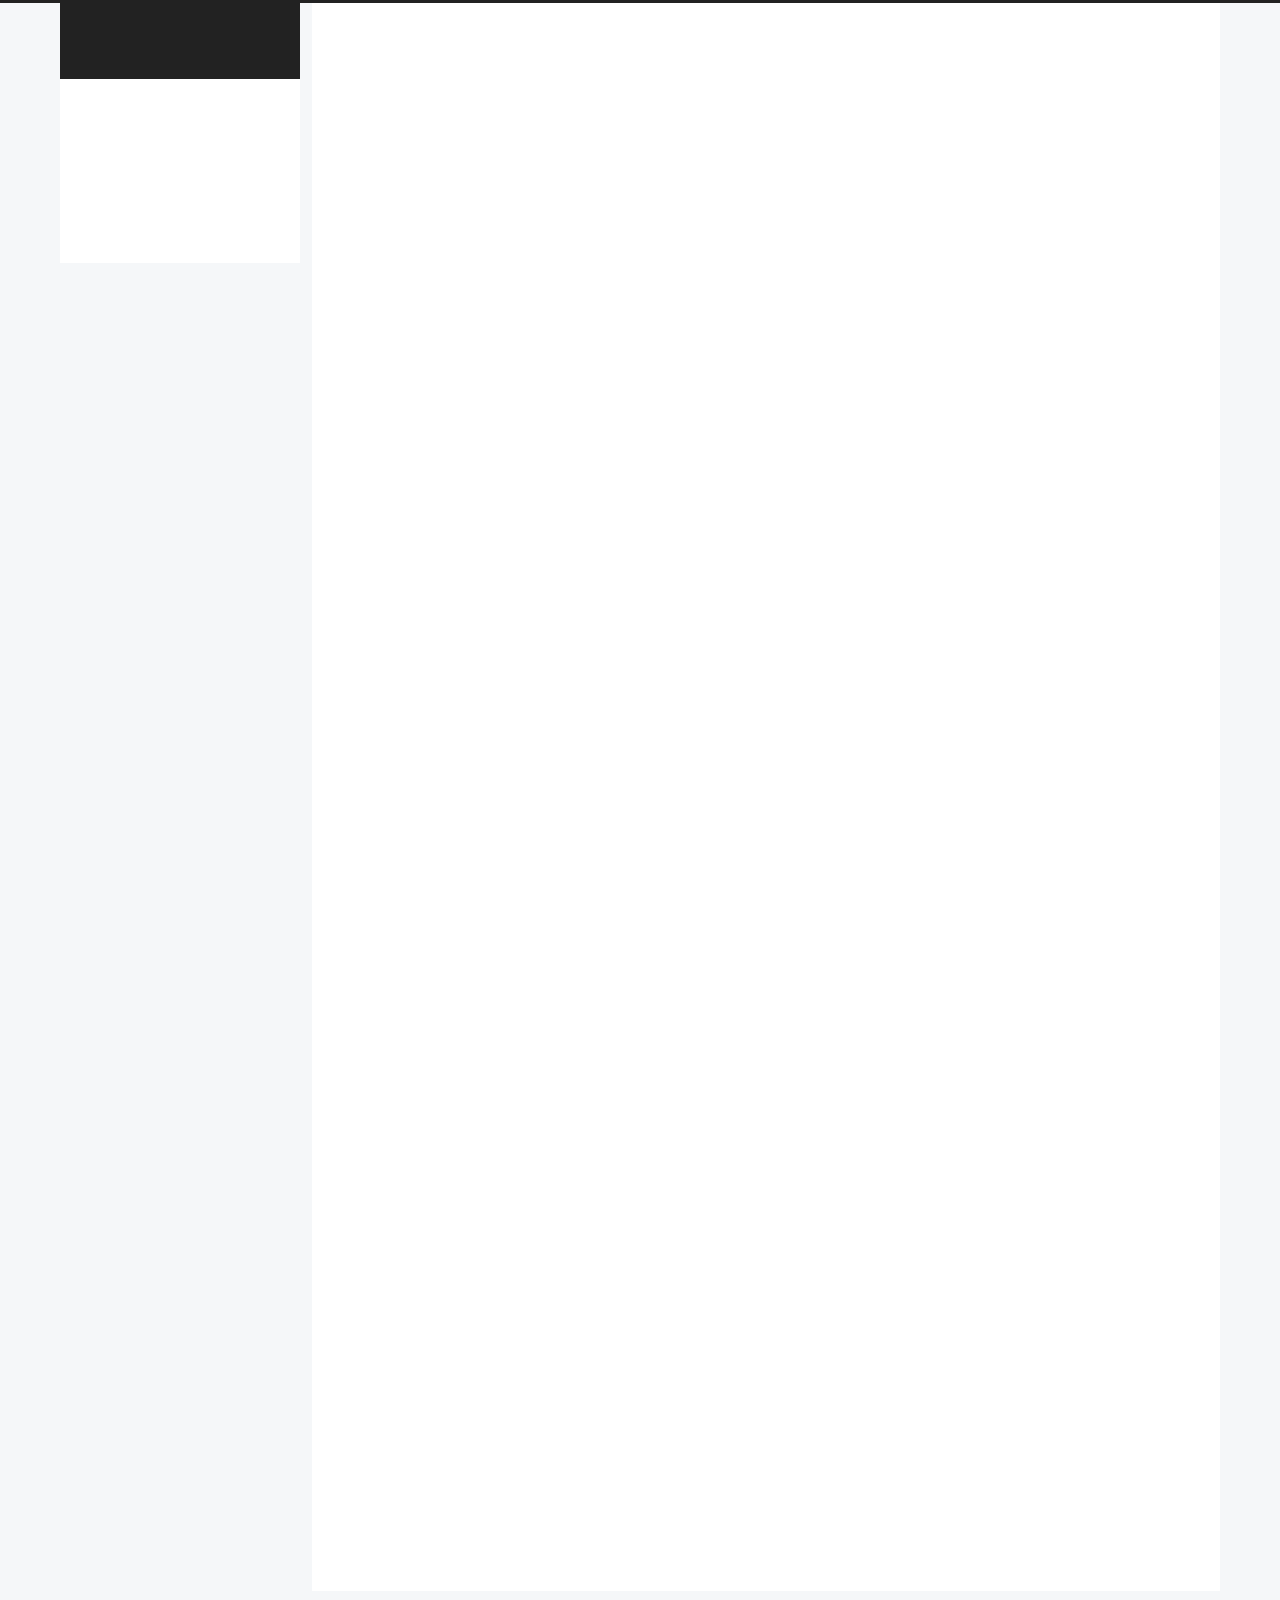
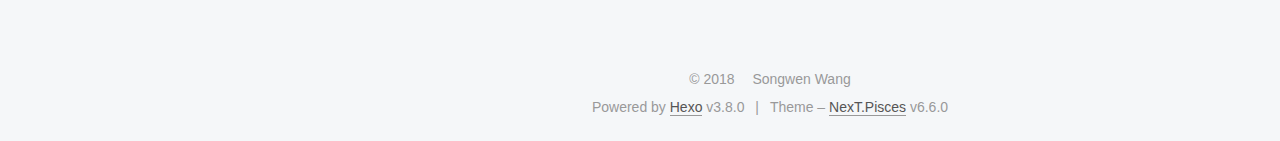
==== commit 09da08cd: "Site updated: 2018-12-03 20:53:35" ====
--- a/index.html
+++ b/index.html
@@ -108,16 +108,16 @@
 
 
 
-  <meta name="description" content="消融了那些不切实际的臆想，也接受了很多难以为继的现实">
+  <meta name="description" content="Everthing is Nothing">
 <meta property="og:type" content="website">
 <meta property="og:title" content="Wang.T">
 <meta property="og:url" content="http://yoursite.com/index.html">
 <meta property="og:site_name" content="Wang.T">
-<meta property="og:description" content="消融了那些不切实际的臆想，也接受了很多难以为继的现实">
+<meta property="og:description" content="Everthing is Nothing">
 <meta property="og:locale" content="zh-Hans">
 <meta name="twitter:card" content="summary">
 <meta name="twitter:title" content="Wang.T">
-<meta name="twitter:description" content="消融了那些不切实际的臆想，也接受了很多难以为继的现实">
+<meta name="twitter:description" content="Everthing is Nothing">
 
 
 
@@ -338,7 +338,7 @@
 
     <span hidden itemprop="author" itemscope="" itemtype="http://schema.org/Person">
       <meta itemprop="name" content="Songwen Wang">
-      <meta itemprop="description" content="消融了那些不切实际的臆想，也接受了很多难以为继的现实">
+      <meta itemprop="description" content="Everthing is Nothing">
       <meta itemprop="image" content="/images/avatar.gif">
     </span>
 
@@ -506,7 +506,7 @@
           <div class="site-author motion-element" itemprop="author" itemscope="" itemtype="http://schema.org/Person">
             
               <p class="site-author-name" itemprop="name">Songwen Wang</p>
-              <p class="site-description motion-element" itemprop="description">消融了那些不切实际的臆想，也接受了很多难以为继的现实</p>
+              <p class="site-description motion-element" itemprop="description">Everthing is Nothing</p>
           </div>
 
           
--- a/css/main.css
+++ b/css/main.css
@@ -189,7 +189,7 @@
   font-size: 14px;
   line-height: 2;
   color: #555;
-  background: #fff;
+  background: #f5f7f9;
 }
 @media (max-width: 767px) {
   body {
@@ -450,16 +450,16 @@
 .header-inner {
   margin: 0 auto;
   padding: 100px 0 70px;
-  width: 700px;
+  width: calc(100% - 20px);
 }
 @media (min-width: 1200px) {
   .container .header-inner {
-    width: 800px;
+    width: 1160px;
   }
 }
 @media (min-width: 1600px) {
   .container .header-inner {
-    width: 900px;
+    width: 73%;
   }
 }
 .main {
@@ -467,16 +467,16 @@
 }
 .main-inner {
   margin: 0 auto;
-  width: 700px;
+  width: calc(100% - 20px);
 }
 @media (min-width: 1200px) {
   .container .main-inner {
-    width: 800px;
+    width: 1160px;
   }
 }
 @media (min-width: 1600px) {
   .container .main-inner {
-    width: 900px;
+    width: 73%;
   }
 }
 .footer {
@@ -489,16 +489,16 @@
 .footer-inner {
   box-sizing: border-box;
   margin: 20px auto;
-  width: 700px;
+  width: calc(100% - 20px);
 }
 @media (min-width: 1200px) {
   .container .footer-inner {
-    width: 800px;
+    width: 1160px;
   }
 }
 @media (min-width: 1600px) {
   .container .footer-inner {
-    width: 900px;
+    width: 73%;
   }
 }
 pre,
@@ -955,11 +955,11 @@
   display: inline-block;
   padding: 0 20px;
   font-size: 14px;
-  color: #fff;
-  background: #222;
-  border: 2px solid #222;
+  color: #555;
+  background: #fff;
+  border: 2px solid #555;
   text-decoration: none;
-  border-radius: 0;
+  border-radius: 2px;
   transition-property: background-color;
   transition-duration: 0.2s;
   transition-timing-function: ease-in-out;
@@ -968,8 +968,8 @@
 }
 .btn:hover {
   border-color: #222;
-  color: #222;
-  background: #fff;
+  color: #fff;
+  background: #222;
 }
 .btn +.btn {
   margin: 0 0 8px 8px;
@@ -1081,7 +1081,7 @@
   width: 24px;
   background: #222;
   font-size: 12px;
-  opacity: 1;
+  opacity: 0.6;
   color: #fff;
   cursor: pointer;
   text-align: center;
@@ -1102,7 +1102,7 @@
   }
 }
 .back-to-top.back-to-top-on {
-  bottom: 19px;
+  bottom: 30px;
 }
 .header {
   background: transparent;
@@ -1151,7 +1151,7 @@
 .site-subtitle {
   margin-top: 10px;
   font-size: 13px;
-  color: #999;
+  color: #ddd;
 }
 .use-motion .brand {
   opacity: 0;
@@ -1763,21 +1763,21 @@
   display: block;
   margin: 0 auto;
   padding: 2px;
-  max-width: 96px;
+  max-width: 120px;
   height: auto;
-  border: 2px solid #333;
+  border: 1px solid #eee;
   opacity: 1;
 }
 .site-author-name {
-  margin: 5px 0 0;
+  margin: 0;
   text-align: center;
-  color: #f5f5f5;
-  font-weight: normal;
+  color: #222;
+  font-weight: 600;
 }
 .site-description {
-  margin-top: 5px;
+  margin-top: 0;
   text-align: center;
-  font-size: 14px;
+  font-size: 13px;
   color: #999;
 }
 .site-state {
@@ -1789,7 +1789,7 @@
 .site-state-item {
   display: inline-block;
   padding: 0 15px;
-  border-left: 1px solid #333;
+  border-left: 1px solid #eee;
 }
 .site-state-item:first-child {
   border-left: none;
@@ -1802,11 +1802,11 @@
   text-align: center;
   color: inherit;
   font-weight: 600;
-  font-size: 18px;
+  font-size: 16px;
 }
 .site-state-item-name {
   font-size: 13px;
-  color: inherit;
+  color: #999;
 }
 .feed-link {
   margin-top: 20px;
@@ -1850,7 +1850,7 @@
   width: 4px;
   height: 4px;
   border-radius: 50%;
-  background: #4f60b0;
+  background: #00702e;
 }
 .links-of-blogroll {
   font-size: 13px;
@@ -1889,7 +1889,7 @@
   color: #555;
 }
 .sidebar-nav li:hover {
-  color: #f5f5f5;
+  color: #fc6423;
 }
 .page-post-detail .sidebar-nav-toc {
   padding: 0 5px;
@@ -1898,11 +1898,11 @@
   margin-left: 10px;
 }
 .sidebar-nav .sidebar-nav-active {
-  color: #87daff;
-  border-bottom-color: #87daff;
+  color: #fc6423;
+  border-bottom-color: #fc6423;
 }
 .sidebar-nav .sidebar-nav-active:hover {
-  color: #87daff;
+  color: #fc6423;
 }
 .sidebar-panel {
   display: none;
@@ -1935,12 +1935,12 @@
   transition-timing-function: ease-in-out;
   transition-delay: 0s;
   transition-property: all;
-  color: #999;
-  border-bottom-color: #555;
+  color: #666;
+  border-bottom-color: #ccc;
 }
 .post-toc ol a:hover {
-  color: #ccc;
-  border-bottom-color: #ccc;
+  color: #000;
+  border-bottom-color: #000;
 }
 .post-toc .nav-item {
   overflow: hidden;
@@ -1961,14 +1961,14 @@
   display: block;
 }
 .post-toc .nav .active > a {
-  color: #87daff;
-  border-bottom-color: #87daff;
+  color: #fc6423;
+  border-bottom-color: #fc6423;
 }
 .post-toc .nav .active-current > a {
-  color: #87daff;
+  color: #fc6423;
 }
 .post-toc .nav .active-current > a:hover {
-  color: #87daff;
+  color: #fc6423;
 }
 .footer {
   font-size: 14px;
@@ -2237,6 +2237,16 @@
   transform: translate(-50%, -50%);
   color: #ccc;
 }
+@media (min-width: 768px) and (max-width: 991px) {
+  .busuanzi-count {
+    width: auto;
+  }
+}
+@media (max-width: 767px) {
+  .busuanzi-count {
+    width: auto;
+  }
+}
 .site-uv,
 .site-pv,
 .page-pv {
@@ -2487,7 +2497,7 @@
   }
 }
 .page-post-detail .sidebar-toggle-line {
-  background: #87daff;
+  background: #fc6423;
 }
 .page-post-detail .comments {
   overflow: hidden;
@@ -2510,114 +2520,469 @@
 ul.breadcrumb li+li:last-child {
   font-weight: bold;
 }
-@media (max-width: 767px) {
-  .header-inner,
-  .container .main-inner,
+.header {
+  position: relative;
+  margin: 0 auto;
+  width: calc(100% - 20px);
+}
+@media (min-width: 1200px) {
+  .header {
+    width: 1160px;
+  }
+}
+@media (min-width: 1600px) {
+  .header {
+    width: 73%;
+  }
+}
+@media (min-width: 768px) and (max-width: 991px) {
+  .header {
+    width: auto;
+  }
+}
+@media (max-width: 767px) {
+  .header {
+    width: auto;
+  }
+}
+.header-inner {
+  position: absolute;
+  top: 0;
+  overflow: hidden;
+  padding: 0;
+  width: 240px;
+  background: #fff;
+  box-shadow: initial;
+  border-radius: initial;
+}
+@media (min-width: 1200px) {
+  .container .header-inner {
+    width: 240px;
+  }
+}
+@media (min-width: 768px) and (max-width: 991px) {
+  .header-inner {
+    position: relative;
+    width: auto;
+    border-radius: initial;
+  }
+}
+@media (max-width: 767px) {
+  .header-inner {
+    position: relative;
+    width: auto;
+    border-radius: initial;
+  }
+}
+.main:before,
+.main:after {
+  content: " ";
+  display: table;
+}
+.main:after {
+  clear: both;
+}
+@media (min-width: 768px) and (max-width: 991px) {
+  .main {
+    padding-bottom: 100px;
+  }
+}
+@media (max-width: 767px) {
+  .main {
+    padding-bottom: 100px;
+  }
+}
+@media (min-width: 768px) and (max-width: 991px) {
+  .container .main-inner {
+    width: auto;
+  }
+}
+@media (max-width: 767px) {
+  .container .main-inner {
+    width: auto;
+  }
+}
+.content-wrap {
+  float: right;
+  box-sizing: border-box;
+  padding: 40px;
+  width: calc(100% - 252px);
+  background: #fff;
+  min-height: 700px;
+  box-shadow: initial;
+  border-radius: initial;
+}
+@media (min-width: 768px) and (max-width: 991px) {
+  .content-wrap {
+    width: 100%;
+    padding: 20px;
+    border-radius: initial;
+  }
+}
+@media (max-width: 767px) {
+  .content-wrap {
+    width: 100%;
+    padding: 20px;
+    min-height: auto;
+    border-radius: initial;
+  }
+}
+.sidebar {
+  position: static;
+  float: left;
+  margin-top: 300px;
+  width: 240px;
+  background: #f5f7f9;
+  box-shadow: none;
+}
+@media (min-width: 768px) and (max-width: 991px) {
+  .sidebar {
+    display: none;
+  }
+}
+@media (max-width: 767px) {
+  .sidebar {
+    display: none;
+  }
+}
+.sidebar-toggle {
+  display: none;
+}
+.footer-inner {
+  padding-left: 260px;
+}
+@media (min-width: 768px) and (max-width: 991px) {
   .footer-inner {
     width: auto;
-  }
-}
-embed {
-  display: block;
-  margin: 0px auto 25px auto;
-}
-.custom-logo .site-meta-headline {
-  text-align: center;
-}
-.custom-logo .brand {
+    padding-left: 0 !important;
+    padding-right: 0 !important;
+  }
+}
+@media (max-width: 767px) {
+  .footer-inner {
+    width: auto;
+    padding-left: 0 !important;
+    padding-right: 0 !important;
+  }
+}
+.sidebar-position-right .header-inner {
+  right: 0;
+}
+.sidebar-position-right .content-wrap {
+  float: left;
+}
+.sidebar-position-right .sidebar {
+  float: right;
+}
+.sidebar-position-right .footer-inner {
+  padding-left: 0;
+  padding-right: 260px;
+}
+.site-brand-wrapper {
+  position: relative;
+}
+.site-meta {
+  padding: 20px 0;
+  color: #fff;
+  background: #222;
+}
+@media (min-width: 768px) and (max-width: 991px) {
+  .site-meta {
+    box-shadow: 0 0 16px rgba(0,0,0,0.5);
+  }
+}
+@media (max-width: 767px) {
+  .site-meta {
+    box-shadow: 0 0 16px rgba(0,0,0,0.5);
+  }
+}
+.brand {
+  padding: 0;
   background: none;
 }
-.custom-logo .site-title {
-  margin: 10px auto 0;
-  font-size: 24px;
-  color: #222;
-}
-.custom-logo .site-title a {
-  border: none;
-}
-.custom-logo-image {
-  margin: 0 auto;
-  padding: 5px;
-  max-width: 150px;
-  background: #fff;
-}
-@media (max-width: 767px) {
+.brand:hover {
+  color: #fff;
+}
+.site-subtitle {
+  margin: 10px 10px 0;
+  font-weight: initial;
+}
+.site-search form {
+  display: none;
+}
+.site-nav {
+  border-top: none;
+}
+@media (min-width: 768px) and (max-width: 991px) {
   .site-nav {
-    position: absolute;
-    left: 0;
-    top: 52px;
-    margin: 0;
-    width: 100%;
-    padding: 0;
-    background: #fff;
-    border-bottom: 1px solid #ddd;
-    z-index: 1030;
-  }
-}
-@media (max-width: 767px) {
-  .menu {
-    text-align: left;
+    display: none !important;
+  }
+}
+@media (min-width: 768px) and (max-width: 991px) {
+  .site-nav-on {
+    display: block !important;
   }
 }
 .menu-item-active a,
 .menu .menu-item a:hover,
 .menu .menu-item span.exturl:hover {
-  border-bottom-color: #222 !important;
-  color: #222;
-}
-@media (max-width: 767px) {
-  .menu-item-active a,
-  .menu .menu-item a:hover,
-  .menu .menu-item span.exturl:hover {
-    border-bottom: 1px dotted #ddd !important;
-  }
-}
-@media (max-width: 767px) {
-  .menu .menu-item {
-    display: block;
-    margin: 0 10px;
-    vertical-align: top;
-  }
-}
-.menu .menu-item .badge {
-  display: inline-block;
-  padding: 1px 4px;
-  margin-left: 5px;
-  font-weight: 700;
-  line-height: 1;
-  text-align: center;
-  white-space: nowrap;
-  background-color: #eee;
-}
-@media (max-width: 767px) {
-  .menu .menu-item .badge {
-    float: right;
-    margin: 0.35em 0 0 0;
-  }
-}
-@media (max-width: 767px) {
-  .menu .menu-item br {
-    display: none;
-  }
-}
-@media (max-width: 767px) {
-  .menu .menu-item a,
-  .menu .menu-item span.exturl {
-    padding: 5px 10px;
-  }
+  background: #f9f9f9;
+  border-bottom-color: #fff;
+}
+.menu-item-active a:after,
+.menu .menu-item a:hover:after,
+.menu .menu-item span.exturl:hover:after {
+  content: " ";
+  position: absolute;
+  top: 50%;
+  margin-top: -3px;
+  right: 15px;
+  width: 6px;
+  height: 6px;
+  border-radius: 50%;
+  background-color: #bbb;
+}
+.menu .menu-item {
+  display: block;
+  margin: 0;
+}
+.menu .menu-item a,
+.menu .menu-item span.exturl {
+  position: relative;
+  box-sizing: border-box;
+  padding: 5px 20px;
+  text-align: left;
+  line-height: inherit;
+  transition-property: background-color;
+  transition-duration: 0.2s;
+  transition-timing-function: ease-in-out;
+  transition-delay: 0s;
 }
 @media (hover: none) {
   .menu .menu-item a:hover,
   .menu .menu-item span.exturl:hover {
-    border-bottom-color: transparent !important;
-  }
-}
-.menu .menu-item .fa {
+    background: none;
+  }
+}
+.menu .menu-item .badge {
+  display: inline-block;
+  padding: 2px 5px;
+  font-weight: 700;
+  line-height: 1;
+  color: #fff;
+  text-align: center;
+  white-space: nowrap;
+  vertical-align: middle;
+  background-color: #ccc;
+  border-radius: 10px;
+  float: right;
+  margin: 0.35em 0 0 0;
+  text-shadow: 1px 1px 0px rgba(0,0,0,0.1);
+}
+.menu .menu-item br {
+  display: none;
+}
+.btn-bar {
+  background-color: #fff;
+}
+.site-nav-toggle {
+  left: 20px;
+  top: 50%;
+  -webkit-transform: translateY(-50%);
+  -webkit-transform: translateY(-50%);
+  -moz-transform: translateY(-50%);
+  -ms-transform: translateY(-50%);
+  -o-transform: translateY(-50%);
+  transform: translateY(-50%);
+}
+@media (min-width: 768px) and (max-width: 991px) {
+  .site-nav-toggle {
+    display: block;
+  }
+}
+.sub-menu {
+  margin: 0;
+  padding: 6px 0;
+  background: #fff !important;
+  border-bottom: 1px solid #ddd;
+}
+.sub-menu .menu-item {
+  display: inline-block !important;
+}
+.sub-menu .menu-item a {
+  padding: initial !important;
+  margin: 5px 10px;
+}
+.sub-menu .menu-item a:hover {
+  background: initial !important;
+  color: #fc6423;
+}
+.sub-menu .menu-item-active a {
+  background: #fff !important;
+  color: #fc6423;
+  border-bottom-color: #fc6423;
+}
+.sub-menu .menu-item-active a:hover {
+  background: #fff !important;
+  border-bottom-color: #fc6423;
+}
+.sub-menu .menu-item-active a:after {
+  content: initial;
+}
+.use-motion .sidebar .motion-element {
+  opacity: 1;
+}
+.sidebar {
+  margin-left: -100%;
+  right: auto;
+  bottom: auto;
+  -webkit-transform: none;
+}
+.sidebar-inner {
+  box-sizing: border-box;
+  width: 240px;
+  color: #555;
+  background: #fff;
+  box-shadow: initial;
+  border-radius: initial;
+  opacity: 0;
+}
+.sidebar-inner.affix {
+  position: fixed;
+  top: 12px;
+}
+.sidebar-inner.affix-bottom {
+  position: absolute;
+}
+.site-overview {
+  text-align: left;
+}
+.site-author:before,
+.site-author:after {
+  content: " ";
+  display: table;
+}
+.site-author:after {
+  clear: both;
+}
+.sidebar a,
+.sidebar span.exturl {
+  color: #555;
+}
+.sidebar a:hover,
+.sidebar span.exturl:hover {
+  color: #222;
+}
+.site-state-item {
+  padding: 0 10px;
+}
+.links-of-author-item a:before,
+.links-of-author-item span.exturl:before {
+  display: none;
+}
+.links-of-author-item a,
+.links-of-author-item span.exturl {
+  border-bottom: none;
+  text-decoration: underline;
+}
+.feed-link {
+  border-top: 1px dotted #ccc;
+  border-bottom: 1px dotted #ccc;
+  text-align: center;
+}
+.feed-link a {
+  display: block;
+  color: #fc6423;
+  border: none;
+}
+.feed-link a:hover {
+  background: none;
+  color: #e34603;
+}
+.feed-link a:hover i {
+  color: #e34603;
+}
+.links-of-author {
+  display: flex;
+  flex-wrap: wrap;
+  justify-content: center;
+}
+.links-of-author span.exturl {
+  font-size: 13px;
+}
+.links-of-author-item {
+  margin: 5px 0 0;
+  width: 50%;
+}
+.links-of-author-item a,
+.links-of-author-item .exturl {
+  max-width: 216px;
+  box-sizing: border-box;
+  display: inline-block;
   margin-right: 0;
-}
-.site-search form {
-  display: none;
+  margin-bottom: 0;
+  padding: 0 5px;
+  overflow: hidden;
+  white-space: nowrap;
+  text-overflow: ellipsis;
+}
+.links-of-author-item a,
+.links-of-author-item span.exturl {
+  display: block;
+  text-decoration: none;
+}
+.links-of-author-item a:hover,
+.links-of-author-item span.exturl:hover {
+  border-radius: 4px;
+  background: #eee;
+}
+.links-of-author-item .fa {
+  margin-right: 2px;
+  font-size: 16px;
+}
+.links-of-author-item .fa-globe {
+  font-size: 15px;
+}
+.links-of-blogroll {
+  text-align: center;
+  margin-top: 20px;
+  padding: 3px 0 0;
+  border-top: 1px dotted #ccc;
+}
+.links-of-blogroll-title {
+  margin-top: 0;
+}
+.links-of-blogroll-item {
+  padding: 0;
+}
+.links-of-blogroll-inline:before,
+.links-of-blogroll-inline:after {
+  content: " ";
+  display: table;
+}
+.links-of-blogroll-inline:after {
+  clear: both;
 }
 .links-of-blogroll-inline .links-of-blogroll-item {
-  display: inline-block;
-}
+  margin: 5px 0 0;
+  width: 50%;
+  display: inline-block;
+  width: unset;
+}
+.links-of-blogroll-inline .links-of-blogroll-item a,
+.links-of-blogroll-inline .links-of-blogroll-item .exturl {
+  max-width: 216px;
+  box-sizing: border-box;
+  display: inline-block;
+  margin-right: 0;
+  margin-bottom: 0;
+  padding: 0 5px;
+  overflow: hidden;
+  white-space: nowrap;
+  text-overflow: ellipsis;
+}
+@media (max-width: 767px) {
+  .post-body {
+    text-align: justify;
+  }
+}
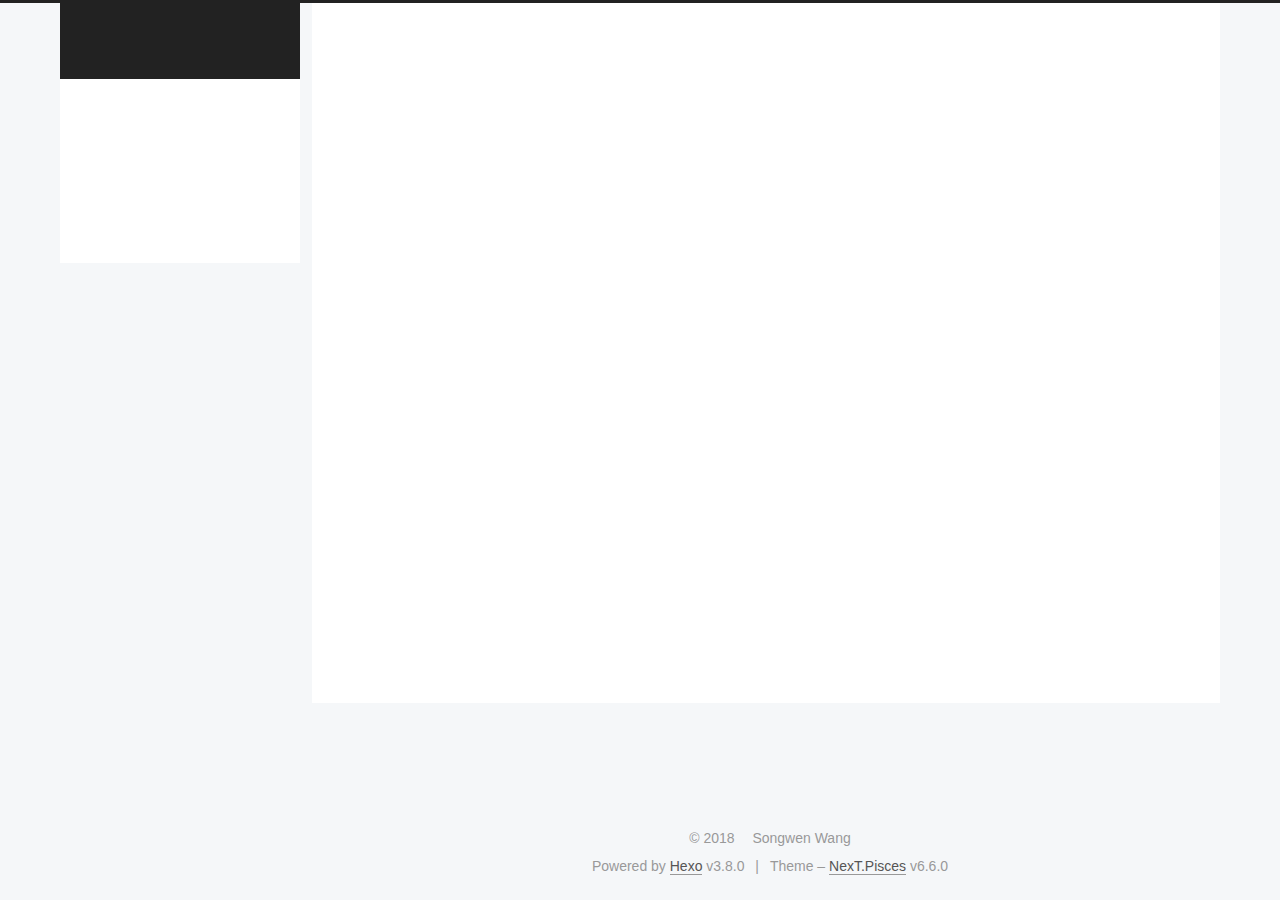
==== commit dc0064fa: "Site updated: 2018-12-03 21:22:09" ====
--- a/index.html
+++ b/index.html
@@ -339,7 +339,7 @@
     <span hidden itemprop="author" itemscope="" itemtype="http://schema.org/Person">
       <meta itemprop="name" content="Songwen Wang">
       <meta itemprop="description" content="Everthing is Nothing">
-      <meta itemprop="image" content="/images/avatar.gif">
+      <meta itemprop="image" content="/images/rose.jpg">
     </span>
 
     <span hidden itemprop="publisher" itemscope="" itemtype="http://schema.org/Organization">
@@ -419,21 +419,24 @@
       
         
           
-            <p><strong>给定一个字符串，逐个翻转字符串中的每个单词。</strong></p>
-<p><strong>示例:</strong>  </p>
-<figure class="highlight plain"><table><tr><td class="gutter"><pre><span class="line">1</span><br><span class="line">2</span><br></pre></td><td class="code"><pre><span class="line">输入: &quot;the sky is blue&quot;.</span><br><span class="line">输出: &quot;blue is sky the&quot;.</span><br></pre></td></tr></table></figure>
-<p><strong>说明:</strong></p>
-<ul>
-<li>无空格字符构成一个单词。</li>
-<li>输入字符串可以在前面或者后面包含多余的空格，但是反转后的字符不能包括。</li>
-<li>如果两个单词间有多余的空格，将反转后单词间的空格减少到只含一个。</li>
-</ul>
-<h4 id="题目分析："><a href="#题目分析：" class="headerlink" title="题目分析："></a>题目分析：</h4><p><strong>将字符串里面的单词翻转，并去除多余的空格；可以使用split()函数将字符串中的字符按空格“ ”分隔，然后从字符串的尾部开始将一个个单词加入新字符串中，并在每个单词之间加入空格。</strong></p>
-<h4 id="代码实现"><a href="#代码实现" class="headerlink" title="代码实现:"></a>代码实现:</h4><figure class="highlight java"><table><tr><td class="gutter"><pre><span class="line">1</span><br><span class="line">2</span><br><span class="line">3</span><br><span class="line">4</span><br><span class="line">5</span><br><span class="line">6</span><br><span class="line">7</span><br><span class="line">8</span><br><span class="line">9</span><br><span class="line">10</span><br><span class="line">11</span><br><span class="line">12</span><br><span class="line">13</span><br><span class="line">14</span><br><span class="line">15</span><br><span class="line">16</span><br><span class="line">17</span><br><span class="line">18</span><br></pre></td><td class="code"><pre><span class="line"><span class="function"><span class="keyword">public</span> String <span class="title">reverseWords</span><span class="params">(String s)</span> </span>&#123;</span><br><span class="line">    <span class="keyword">if</span> (s == <span class="keyword">null</span> || s.length() == <span class="number">0</span>)</span><br><span class="line">        <span class="keyword">return</span> <span class="string">""</span>;</span><br><span class="line"></span><br><span class="line">    String[] string = s.split(<span class="string">" "</span>);</span><br><span class="line">    String res = <span class="string">""</span>;</span><br><span class="line"></span><br><span class="line">    <span class="keyword">for</span> (<span class="keyword">int</span> i = string.length - <span class="number">1</span>; i &gt;= <span class="number">0</span>; i--) &#123;</span><br><span class="line">        <span class="keyword">if</span> (!string[i].equals(<span class="string">""</span>))&#123;</span><br><span class="line">            <span class="keyword">if</span> (res.length() &gt; <span class="number">0</span>)&#123;</span><br><span class="line">                res += <span class="string">" "</span>;</span><br><span class="line">            &#125;</span><br><span class="line">            res += string[i];</span><br><span class="line">        &#125;</span><br><span class="line">    &#125;</span><br><span class="line"></span><br><span class="line">    <span class="keyword">return</span> res;</span><br><span class="line">&#125;</span><br></pre></td></tr></table></figure>
-<h4 id="主函数："><a href="#主函数：" class="headerlink" title="主函数："></a>主函数：</h4><figure class="highlight java"><table><tr><td class="gutter"><pre><span class="line">1</span><br><span class="line">2</span><br><span class="line">3</span><br><span class="line">4</span><br><span class="line">5</span><br><span class="line">6</span><br></pre></td><td class="code"><pre><span class="line"><span class="function"><span class="keyword">public</span> <span class="keyword">static</span> <span class="keyword">void</span> <span class="title">main</span><span class="params">(String[] args)</span> </span>&#123;</span><br><span class="line">    S2 s = <span class="keyword">new</span> S2();</span><br><span class="line">    String string = <span class="string">"the sky is blue"</span>;</span><br><span class="line">    String res = s.reverseWords(string);</span><br><span class="line">    System.out.println(res);</span><br><span class="line">&#125;</span><br></pre></td></tr></table></figure>
-<h4 id="运行结果："><a href="#运行结果：" class="headerlink" title="运行结果："></a>运行结果：</h4><p><strong>blue is sky the</strong></p>
-
-          
+          给定一个字符串，逐个翻转字符串中的每个单词。
+示例:  
+12输入: &quot;the sky is blue&quot;.输出: &quot;blue is sky the&quot;.
+说明:
+
+无空格字符构成一个单词。
+输入字符串可以在前面或者后面包含多余的空格，但是反转后的字符不能包括。
+
+          ...
+          <!--noindex-->
+          
+            <div class="post-button text-center">
+              <a class="btn" href="/2018/12/03/翻转字符串里面的单词/#more" rel="contents">
+                Read more &raquo;
+              </a>
+            </div>
+          
+          <!--/noindex-->
         
       
     </div>
@@ -504,6 +507,8 @@
       <section class="site-overview-wrap sidebar-panel sidebar-panel-active">
         <div class="site-overview">
           <div class="site-author motion-element" itemprop="author" itemscope="" itemtype="http://schema.org/Person">
+            
+              <img class="site-author-image" itemprop="image" src="/images/rose.jpg" alt="Songwen Wang">
             
               <p class="site-author-name" itemprop="name">Songwen Wang</p>
               <p class="site-description motion-element" itemprop="description">Everthing is Nothing</p>
@@ -531,6 +536,54 @@
           
 
           
+            <div class="links-of-author motion-element">
+              
+                <span class="links-of-author-item">
+                  
+                  
+                    
+                  
+                  
+                    
+                  
+                  <a href="https://github.com/PYTWSW" title="GitHub &rarr; https://github.com/PYTWSW" rel="noopener" target="_blank"><i class="fa fa-fw fa-github"></i>GitHub</a>
+                </span>
+              
+                <span class="links-of-author-item">
+                  
+                  
+                    
+                  
+                  
+                    
+                  
+                  <a href="mailto:2544894086wsw@gmail.com" title="E-Mail &rarr; mailto:2544894086wsw@gmail.com" rel="noopener" target="_blank"><i class="fa fa-fw fa-envelope"></i>E-Mail</a>
+                </span>
+              
+                <span class="links-of-author-item">
+                  
+                  
+                    
+                  
+                  
+                    
+                  
+                  <a href="https://twitter.com/pytwsw" title="Twitter &rarr; https://twitter.com/pytwsw" rel="noopener" target="_blank"><i class="fa fa-fw fa-twitter"></i>Twitter</a>
+                </span>
+              
+                <span class="links-of-author-item">
+                  
+                  
+                    
+                  
+                  
+                    
+                  
+                  <a href="https://instagram.com/wtad.wsw" title="Instagram &rarr; https://instagram.com/wtad.wsw" rel="noopener" target="_blank"><i class="fa fa-fw fa-instagram"></i>Instagram</a>
+                </span>
+              
+            </div>
+          
 
           
 
--- a/css/main.css
+++ b/css/main.css
@@ -1850,7 +1850,7 @@
   width: 4px;
   height: 4px;
   border-radius: 50%;
-  background: #00702e;
+  background: #9de77e;
 }
 .links-of-blogroll {
   font-size: 13px;
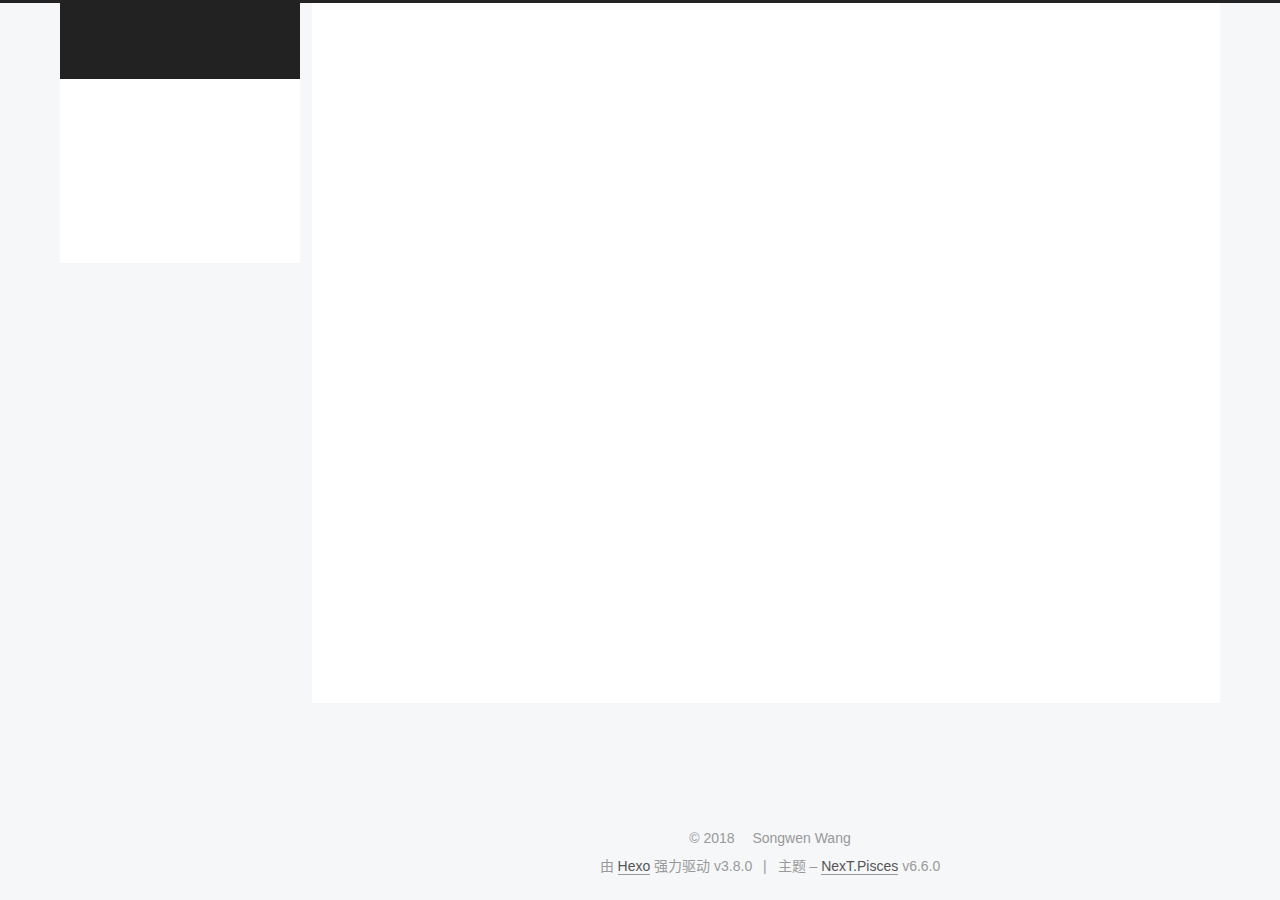
==== commit 5ba8e146: "Site updated: 2018-12-03 21:35:30" ====
--- a/index.html
+++ b/index.html
@@ -14,7 +14,7 @@
   
 
 
-<html class="theme-next pisces use-motion" lang="zh-Hans">
+<html class="theme-next pisces use-motion" lang="zh-CN">
 <head><meta name="generator" content="Hexo 3.8.0">
   <meta charset="UTF-8">
 <meta http-equiv="X-UA-Compatible" content="IE=edge">
@@ -61,16 +61,14 @@
 <link href="/css/main.css?v=6.6.0" rel="stylesheet" type="text/css">
 
 
-  <link rel="apple-touch-icon" sizes="180x180" href="/images/apple-touch-icon-next.png?v=6.6.0">
-
-
-  <link rel="icon" type="image/png" sizes="32x32" href="/images/favicon-32x32-next.png?v=6.6.0">
-
-
-  <link rel="icon" type="image/png" sizes="16x16" href="/images/favicon-16x16-next.png?v=6.6.0">
-
-
-  <link rel="mask-icon" href="/images/logo.svg?v=6.6.0" color="#222">
+  <link rel="apple-touch-icon" sizes="180x180" href="/images/me.jpg?v=6.6.0">
+
+
+  <link rel="icon" type="image/png" sizes="32x32" href="/images/me.jpg?v=6.6.0">
+
+
+  <link rel="icon" type="image/png" sizes="16x16" href="/images/me.jpg?v=6.6.0">
+
 
 
 
@@ -114,7 +112,7 @@
 <meta property="og:url" content="http://yoursite.com/index.html">
 <meta property="og:site_name" content="Wang.T">
 <meta property="og:description" content="Everthing is Nothing">
-<meta property="og:locale" content="zh-Hans">
+<meta property="og:locale" content="zh-CN">
 <meta name="twitter:card" content="summary">
 <meta name="twitter:title" content="Wang.T">
 <meta name="twitter:description" content="Everthing is Nothing">
@@ -176,7 +174,7 @@
 
 </head>
 
-<body itemscope="" itemtype="http://schema.org/WebPage" lang="zh-Hans">
+<body itemscope="" itemtype="http://schema.org/WebPage" lang="zh-CN">
 
   
   
@@ -203,7 +201,7 @@
   </div>
 
   <div class="site-nav-toggle">
-    <button aria-label="Toggle navigation bar">
+    <button aria-label="切换导航栏">
       <span class="btn-bar"></span>
       <span class="btn-bar"></span>
       <span class="btn-bar"></span>
@@ -231,7 +229,7 @@
 
     
 
-    <a href="/" rel="section"><i class="menu-item-icon fa fa-fw fa-home"></i> <br>Home</a>
+    <a href="/" rel="section"><i class="menu-item-icon fa fa-fw fa-home"></i> <br>首页</a>
 
   </li>
         
@@ -248,7 +246,7 @@
 
     
 
-    <a href="/tags/" rel="section"><i class="menu-item-icon fa fa-fw fa-tags"></i> <br>Tags</a>
+    <a href="/tags/" rel="section"><i class="menu-item-icon fa fa-fw fa-tags"></i> <br>标签</a>
 
   </li>
         
@@ -265,7 +263,7 @@
 
     
 
-    <a href="/categories/" rel="section"><i class="menu-item-icon fa fa-fw fa-th"></i> <br>Categories</a>
+    <a href="/categories/" rel="section"><i class="menu-item-icon fa fa-fw fa-th"></i> <br>分类</a>
 
   </li>
         
@@ -282,7 +280,7 @@
 
     
 
-    <a href="/archives/" rel="section"><i class="menu-item-icon fa fa-fw fa-archive"></i> <br>Archives</a>
+    <a href="/archives/" rel="section"><i class="menu-item-icon fa fa-fw fa-archive"></i> <br>归档</a>
 
   </li>
 
@@ -372,14 +370,14 @@
                 <i class="fa fa-calendar-o"></i>
               </span>
               
-                <span class="post-meta-item-text">Posted on</span>
+                <span class="post-meta-item-text">发表于</span>
               
 
               
                 
               
 
-              <time title="Created: 2018-12-03 20:05:22 / Modified: 20:09:41" itemprop="dateCreated datePublished" datetime="2018-12-03T20:05:22+08:00">2018-12-03</time>
+              <time title="创建时间：2018-12-03 20:05:22 / 修改时间：20:09:41" itemprop="dateCreated datePublished" datetime="2018-12-03T20:05:22+08:00">2018-12-03</time>
             
 
             
@@ -426,13 +424,16 @@
 
 无空格字符构成一个单词。
 输入字符串可以在前面或者后面包含多余的空格，但是反转后的字符不能包括。
-
+如果两个单词间有多余的空格，将反转后单词间的空格减少到只含一个。
+
+题目分析：将字符串里面的单词翻转，并去除多余的空格；可以使用split()函数将字符串中的字符按空格“ ”分隔，然后从字符串的尾部开始将一个个单词加入新字符串中，并在每个单词之间加入空格。
+代码实现:1234567891011121
           ...
           <!--noindex-->
           
             <div class="post-button text-center">
               <a class="btn" href="/2018/12/03/翻转字符串里面的单词/#more" rel="contents">
-                Read more &raquo;
+                阅读全文 &raquo;
               </a>
             </div>
           
@@ -522,7 +523,7 @@
                   <a href="/archives/">
                 
                     <span class="site-state-item-count">1</span>
-                    <span class="site-state-item-name">posts</span>
+                    <span class="site-state-item-name">日志</span>
                   </a>
                 </div>
               
@@ -624,7 +625,7 @@
 </div>
 
 
-  <div class="powered-by">Powered by <a href="https://hexo.io" class="theme-link" rel="noopener" target="_blank">Hexo</a> v3.8.0</div>
+  <div class="powered-by">由 <a href="https://hexo.io" class="theme-link" rel="noopener" target="_blank">Hexo</a> 强力驱动 v3.8.0</div>
 
 
 
@@ -632,7 +633,7 @@
 
 
 
-  <div class="theme-info">Theme – <a href="https://theme-next.org" class="theme-link" rel="noopener" target="_blank">NexT.Pisces</a> v6.6.0</div>
+  <div class="theme-info">主题 – <a href="https://theme-next.org" class="theme-link" rel="noopener" target="_blank">NexT.Pisces</a> v6.6.0</div>
 
 
 
--- a/css/main.css
+++ b/css/main.css
@@ -1850,7 +1850,7 @@
   width: 4px;
   height: 4px;
   border-radius: 50%;
-  background: #9de77e;
+  background: #26c4ff;
 }
 .links-of-blogroll {
   font-size: 13px;
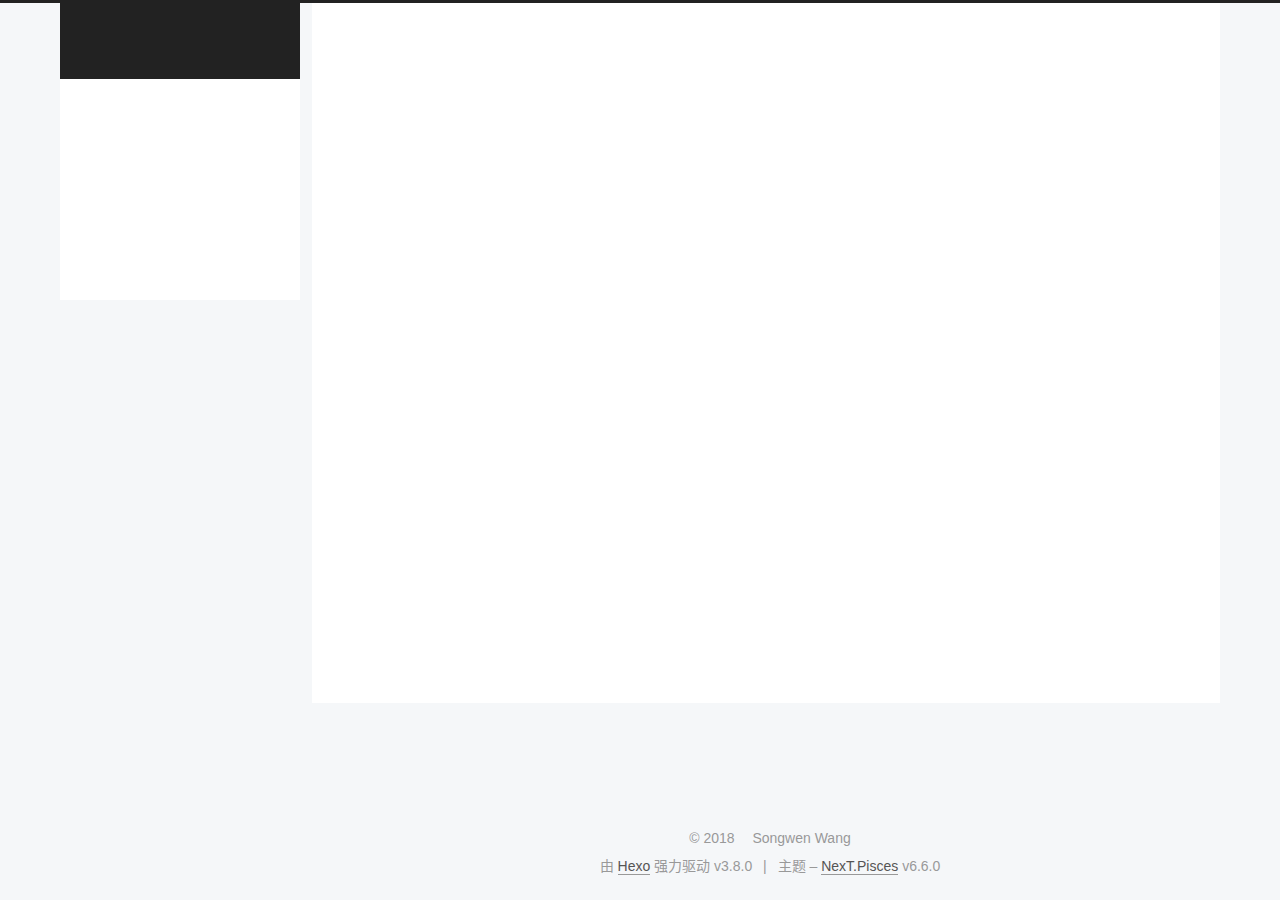
==== commit d340fa70: "Site updated: 2018-12-03 23:23:21" ====
--- a/index.html
+++ b/index.html
@@ -236,6 +236,23 @@
         
         
           
+          <li class="menu-item menu-item-about">
+
+    
+    
+    
+      
+    
+
+    
+
+    <a href="/about/" rel="section"><i class="menu-item-icon fa fa-fw fa-user"></i> <br>关于</a>
+
+  </li>
+        
+        
+        
+          
           <li class="menu-item menu-item-tags">
 
     
@@ -390,6 +407,17 @@
           
 
           
+            
+              <span class="post-comments-count">
+                <span class="post-meta-divider">|</span>
+                <span class="post-meta-item-icon">
+                  <i class="fa fa-comment-o"></i>
+                </span>
+                <a href="/2018/12/03/翻转字符串里面的单词/#comments" itemprop="discussionUrl">
+                
+                  <span class="post-comments-count disqus-comment-count" data-disqus-identifier="2018/12/03/翻转字符串里面的单词/" itemprop="commentCount"></span>
+                </a>
+              </span>
             
           
 
@@ -744,9 +772,13 @@
 
   
 
-
-
-  
+  
+    <script id="dsq-count-scr" src="https://wsw-1.disqus.com/count.js" async></script>
+  
+
+  
+
+
 
 
 
--- a/css/main.css
+++ b/css/main.css
@@ -1850,7 +1850,7 @@
   width: 4px;
   height: 4px;
   border-radius: 50%;
-  background: #26c4ff;
+  background: #d41c53;
 }
 .links-of-blogroll {
   font-size: 13px;
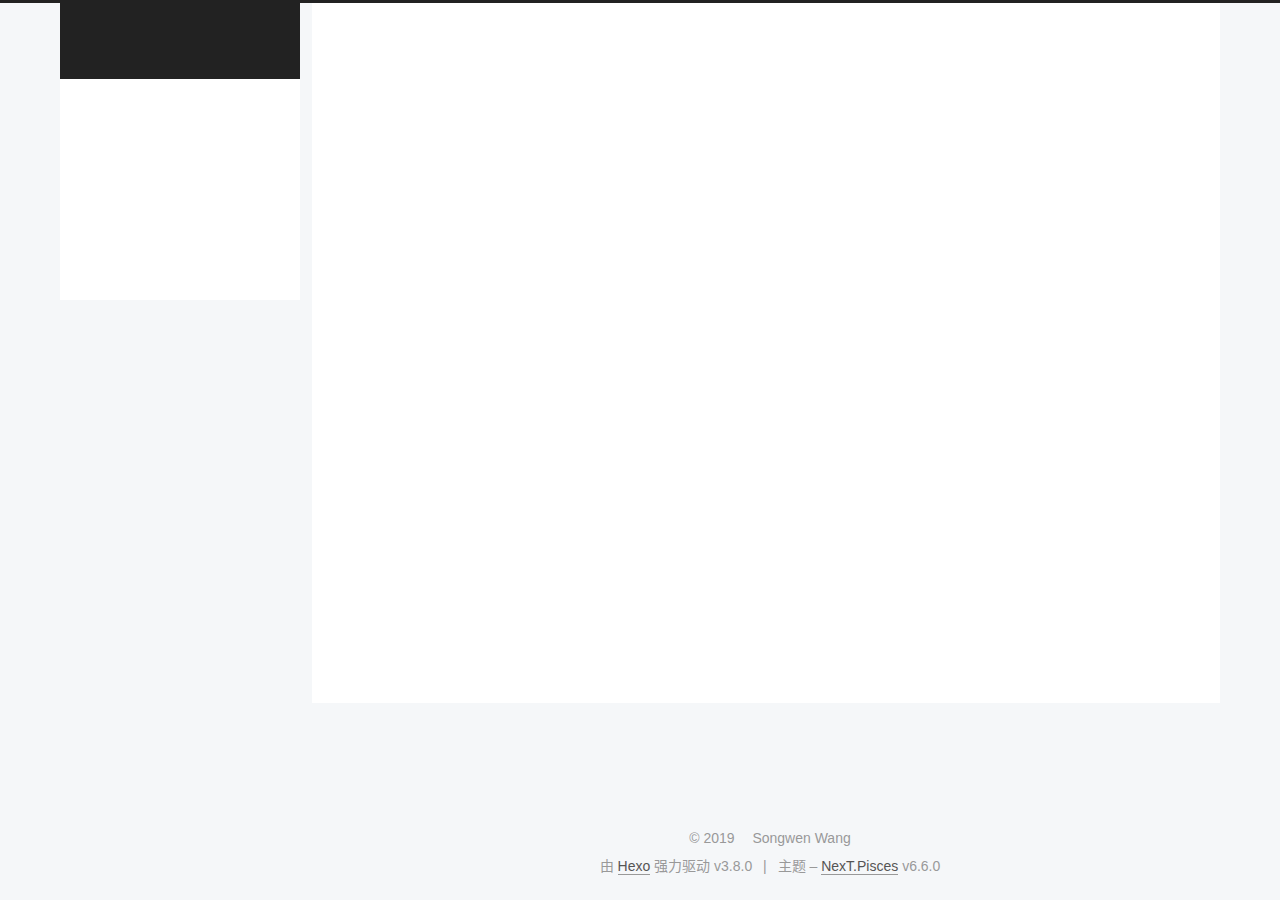
==== commit dda4c0d5: "Site updated: 2019-03-24 22:54:14" ====
--- a/index.html
+++ b/index.html
@@ -119,6 +119,8 @@
 
 
 
+  <link rel="alternate" href="/atom.xml" title="Wang.T" type="application/atom+xml">
+
 
 
 
@@ -450,12 +452,6 @@
 12输入: &quot;the sky is blue&quot;.输出: &quot;blue is sky the&quot;.
 说明:
 
-无空格字符构成一个单词。
-输入字符串可以在前面或者后面包含多余的空格，但是反转后的字符不能包括。
-如果两个单词间有多余的空格，将反转后单词间的空格减少到只含一个。
-
-题目分析：将字符串里面的单词翻转，并去除多余的空格；可以使用split()函数将字符串中的字符按空格“ ”分隔，然后从字符串的尾部开始将一个个单词加入新字符串中，并在每个单词之间加入空格。
-代码实现:1234567891011121
           ...
           <!--noindex-->
           
@@ -563,6 +559,13 @@
           
 
           
+            <div class="feed-link motion-element">
+              <a href="/atom.xml" rel="alternate">
+                <i class="fa fa-rss"></i>
+                RSS
+              </a>
+            </div>
+          
 
           
             <div class="links-of-author motion-element">
@@ -641,7 +644,7 @@
 
     <footer id="footer" class="footer">
       <div class="footer-inner">
-        <div class="copyright">&copy; <span itemprop="copyrightYear">2018</span>
+        <div class="copyright">&copy; <span itemprop="copyrightYear">2019</span>
   <span class="with-love" id="animate">
     <i class="fa fa-user"></i>
   </span>
--- a/css/main.css
+++ b/css/main.css
@@ -1850,7 +1850,7 @@
   width: 4px;
   height: 4px;
   border-radius: 50%;
-  background: #d41c53;
+  background: #ffbbe3;
 }
 .links-of-blogroll {
   font-size: 13px;
